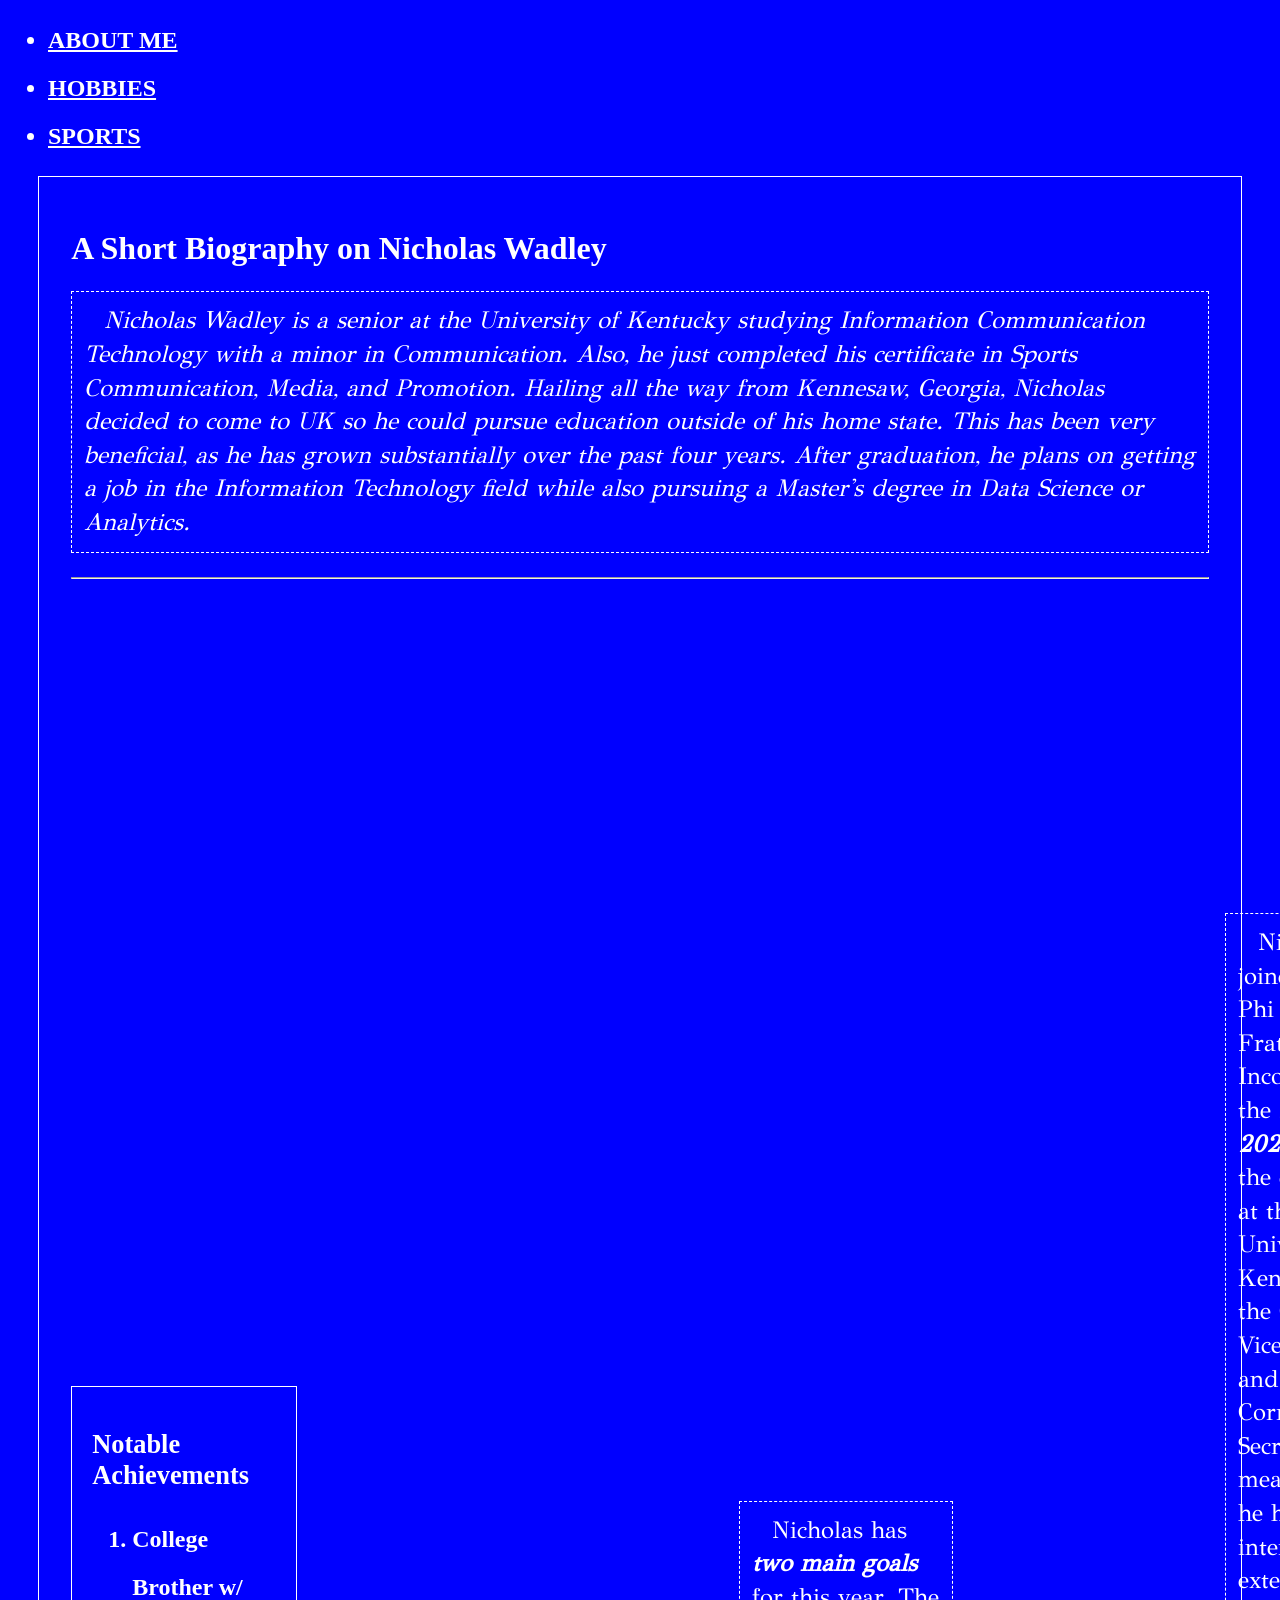
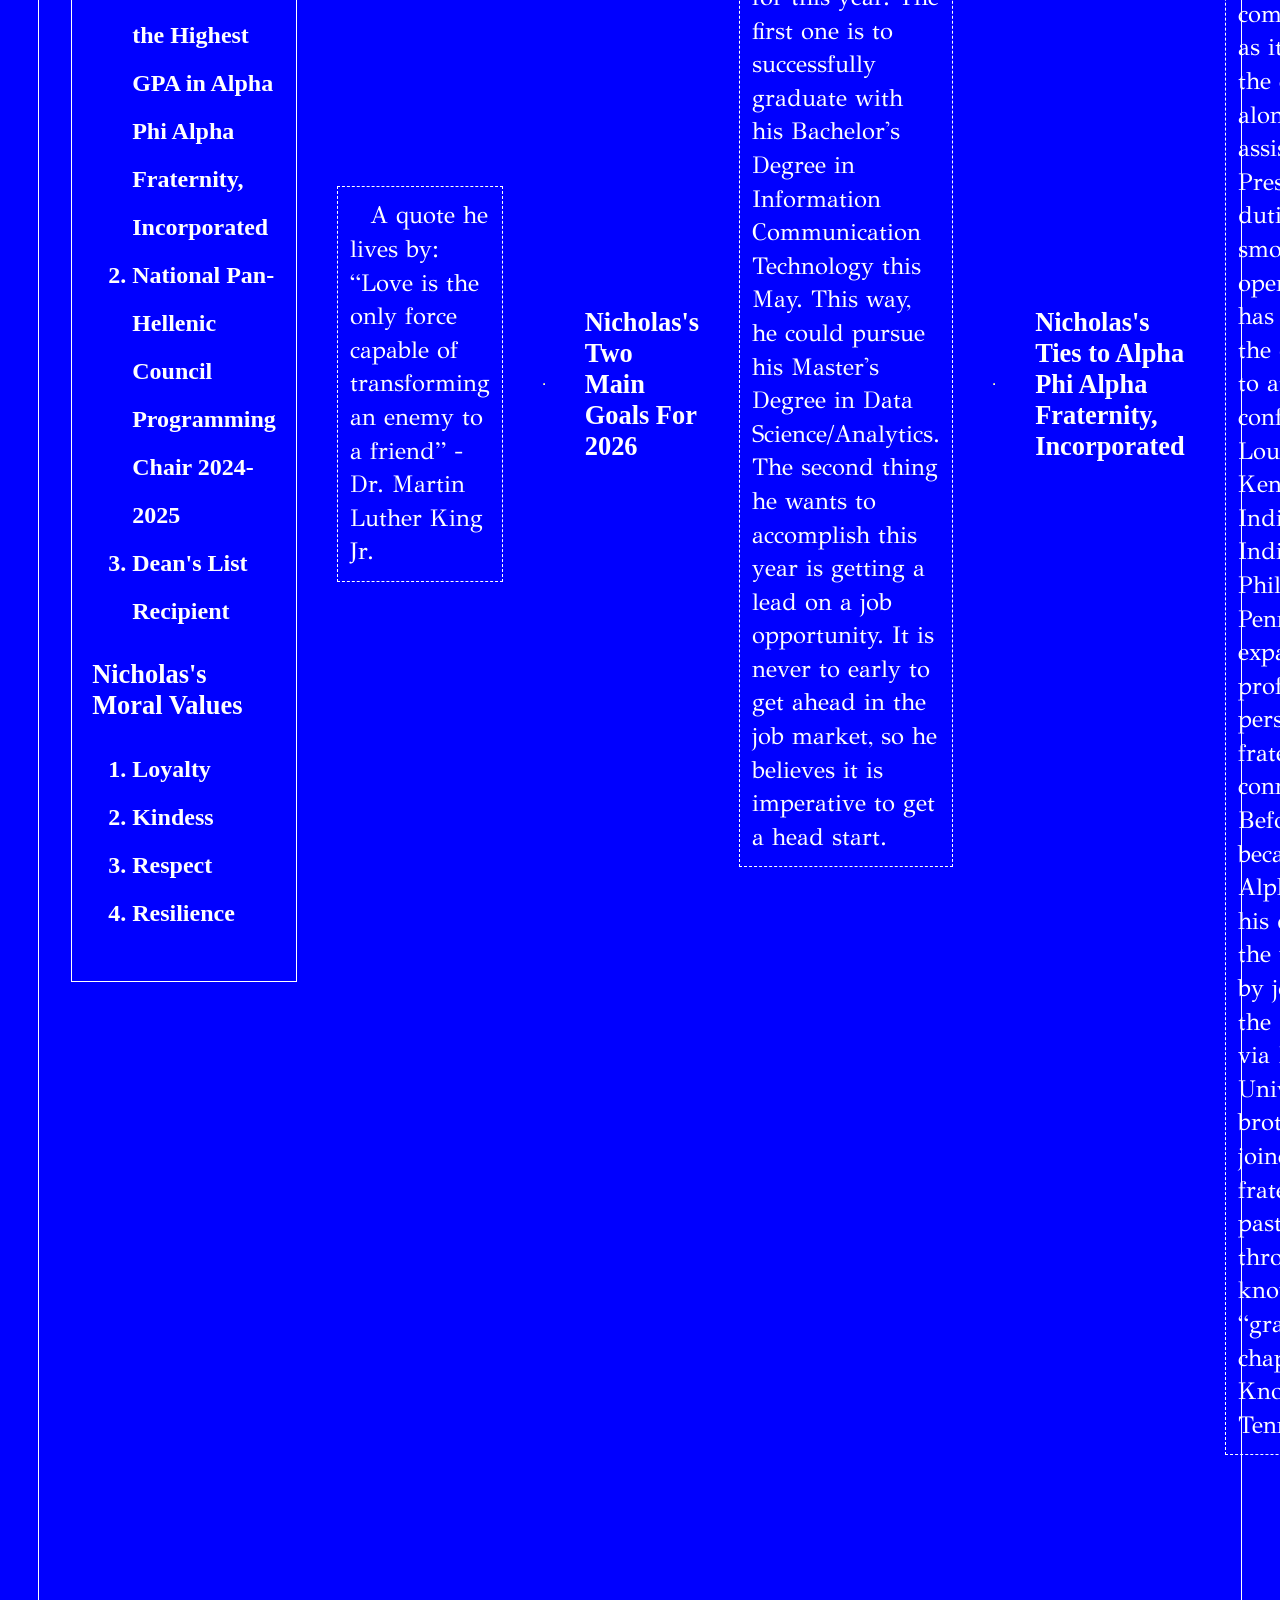
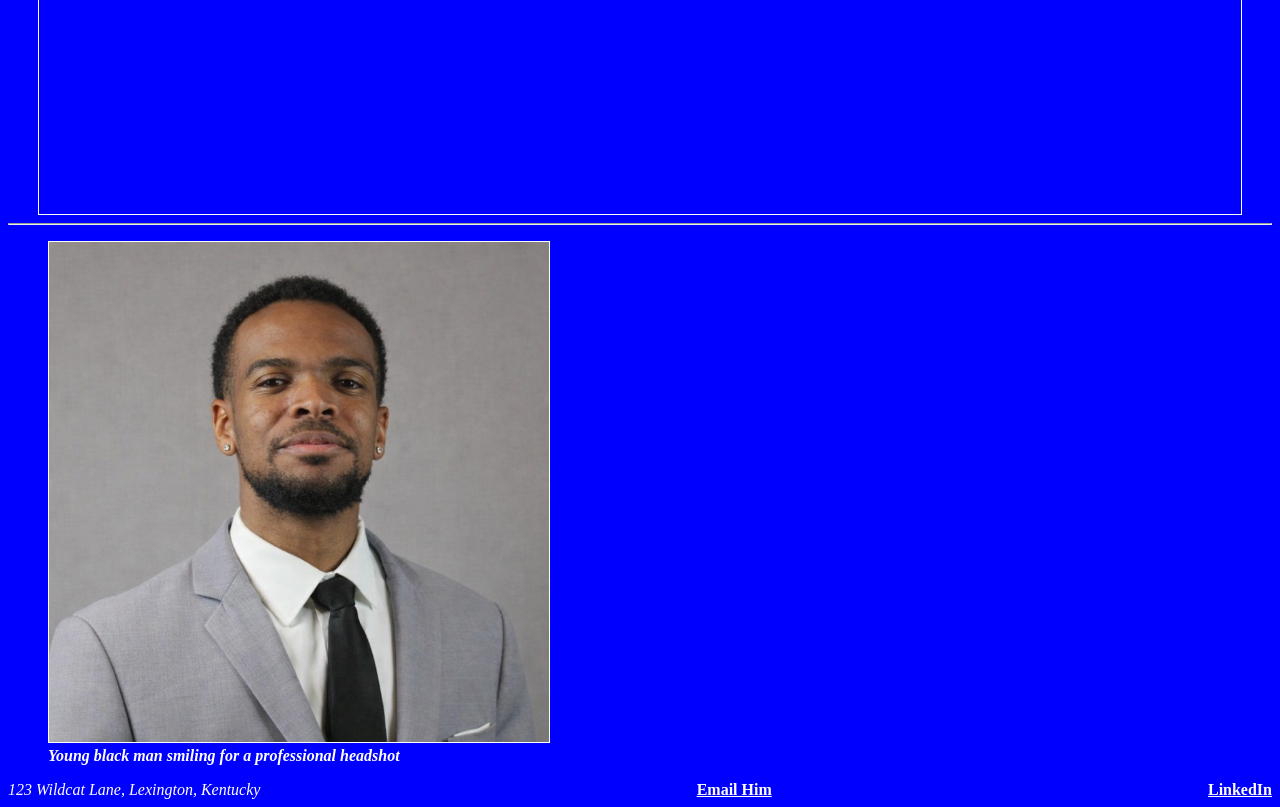
==== index.html @ 29cf465d "two column" ====
<!DOCTYPE html>
<html lang="en">
    <head>
       <title>About Nicholas Wadley</title>
    <meta charset="utf-8">
    <meta name="viewport" content="width=device-width, initial-scale=1.0">
    <meta name="author" content="Nicholas Wadley">
    <meta name="description" content="Character, Kennesaw, Alpha"> 
    <link rel="stylesheet" href="css/style.css">
    <link rel="preconnect" href="https://fonts.googleapis.com">
<link rel="preconnect" href="https://fonts.gstatic.com" crossorigin>
<link href="https://fonts.googleapis.com/css2?family=GFS+Didot&display=swap" rel="stylesheet">
    </head>
    <body>
         <nav>
            <ul>
                <li><a href="index.html">About Me</a></li>
                <li><a href="hobbies.html">Hobbies</a></li>
                <li><a href="sports.html">Sports</a></li>
            </ul>
        </nav>

        <main>
       <header>
        <h1>A Short Biography on Nicholas Wadley</h1>
       </header>
        <p class="italics">Nicholas Wadley is a senior at the University of Kentucky studying Information Communication Technology with a minor in Communication. Also, he just completed his certificate in Sports Communication, Media, and Promotion. Hailing all the way from Kennesaw, Georgia, Nicholas decided to come to UK so he could pursue education outside of his home state. This has been very beneficial, as he has grown substantially over the past four years. After graduation, he plans on getting a job in the Information Technology field while also pursuing a Master's degree in Data Science or Analytics.</p>
       
       
        <hr>

       <article class="two-column">
         <section>
        <header>
            <h2><b>Notable Achievements</b></h2>
        </header>
        <ol>
            <li>College Brother w/ the Highest GPA in Alpha Phi Alpha Fraternity, Incorporated</li>
            <li>National Pan-Hellenic Council Programming Chair 2024-2025</li>
            <li>Dean's List Recipient</li>
        </ol>

      

            <header>
                <h2>Nicholas's Moral Values</h2>
            </header>
            <ol>
                <li>Loyalty</li>
                <li>Kindess</li>
                <li>Respect</li>
                <li>Resilience</li>
            </ol>
        </section>

            
            <p>A quote he lives by: <q>Love is the only force capable of transforming an enemy to a friend</q> -Dr. Martin Luther King Jr.</p>

            <hr>

            <header>
                <h2>Nicholas's Two Main Goals For 2026</h2>
            </header>
            <p>Nicholas has <b><i>two main goals</i></b> for this year. The first one is to successfully graduate with his Bachelor's Degree in Information Communication Technology this May. This way, he could pursue his Master's Degree in Data Science/Analytics. The second thing he wants to accomplish this year is getting a lead on a job opportunity. It is never to early to get ahead in the job market, so he believes it is imperative to get a head start.</p>
            <hr>
            <header><h2>Nicholas's Ties to Alpha Phi Alpha Fraternity, Incorporated</h2></header>
            <p>Nicholas joined Alpha Phi Alpha Fraternity, Incorporated in the <b><i>Spring of 2024</i></b> by way of the chapter here at the University of Kentucky. He is the Current Vice President and Corresponding Secretary, meaning that he handles internal and external communications as it relates to the chapter, along with assisting in Presidential duties to ensure smooth operations. He has also gotten the opportunity to attend conferences in Louisville, Kentucky, Indianapolis, Indiana, and Philadelphia, Pennsylvania, expanding his professional, personal, and fraternal connections. Before Nicholas became an Alpha, however, his dad paved the way for him by joining in the <b><i>Fall of 1982</i></b> via Mercer University. His brother also joined the fraternity this past fall through what is known as a “graduate chapter” in Knoxville, Tennessee. </p>
            <hr>

            <header><h2>His Family Background</h2></header>
            <p>Nicholas is the son of Marquis and Tracey Wadley, both of which helped raise him in his hometown of Kennesaw. His father, Marquis is an employee for Delta and has previously served in the United States Military. His mother, Tracey, has served in a financial analyst role for various companies over the last three decades. Going beyond that, he is primarily grew up with his older sister <strong><i>Courtney</i></strong>, and older brother, <strong><i>Marquis II</i></strong>, though he is the second youngest of five siblings. Courtney is a Non-Profit Coordinator in the city of Atlanta, while Marquis II is a Delivery Consultant at Amazon Web Services. Nicholas aspires to be like his family members in that he wants to obtain his degree this May and hopes to start a successful career in the immediate future.</p>
        <hr>

            <header><h2>His Work as NPHC Programming Chair</h2></header>
            <p>For the entirety of 2025, Nicholas served as the <b><i>Programming Chair</i></b> for the National Pan-Hellenic Council (NPHC). For context, the NPHC is comprised of this historically black fraternities and sororities, slsp known collectively as the Divine 9. Alpha Phi Alpha Fraternity, Incorporated, is also included inn this group. Moving on, as the Programming Chair, Nicholas coordinated events for the entire council by booking via UK's Event Management Services and BBNvolved, working with external vendors, and providing excellent communication to the rest of the council. The most notable events he helped plan was the every-semester-event known as “NPHC Week”. This included spearheading activities like Council Meet & Greet and Game Night.</p>
        <hr>

        <header><h3>One Word To Describe Nicholas</h3></header>
        <p>Resilience</p>
       </article>
        </main>
       <hr>
        
       <figure class="column">
        <picture>
            <source srcset="media/small-headshot.PNG" media="(max-width: 480px)">
            <source srcset="media/large-headshot.PNG" media="(min-width: 481px)">
            <img src="media/large-headshot.PNG" alt="Young black man smiling in a gray suit against a gray background for a professional headshot that he will use for his LinkedIn profile."
            width="500"
            height="500">
        </picture>
        <figcaption><i><b>Young black man smiling for a professional headshot</b></i></figcaption>
       </figure>
        <footer>
       <address><i>123 Wildcat Lane, Lexington, Kentucky</i></address>
        <a href="mailto:nicholas.wadley@uky.edu"><b>Email Him</b></a>
         <a href="https://www.linkedin.com/in/nicholas-wadley/"><b>LinkedIn</b></a>
       </footer>
    </body>
</html>
---- css/style.css ----
html {
    background-color: blue; /* Tested out blue-gray gradient */
    color: white;
    font-family: 'Times New Roman', Times, serif;
    font-size: 100%;
}

h1 {
    color: rgb(255, 255, 255);
    font-size: 2em;

}

h2 {
    color: rgb(255, 255, 255);
    font-size: 1.65em;
}

h3{
    color: rgb(255, 255, 255);
    font-size: 1.25em;
}

p {
    color: rgb(255, 255, 255);
    font-family: 'GFS Didot', 'Bodoni MT', serif;
    font-size: 1.5em;
    border: 1px white;
    border-style: dashed;
    padding: 0.5em;
    line-height: 1.4;
    text-indent: 20px; /* This will indent the first line of each paragraph */
}


a {
    color: rgb(255, 255, 255);
    
}

ol { 
    color:rgb(255, 255, 255);
    font-size: 1.5em;
    font-weight: bold;
    line-height: 2;

    /* Had roman numeral experimental code here */
}

ul > li {
    color:rgb(255, 255, 255);
    font-size: 1.5em;
    line-height: 2;
    font-weight: bold;
}

.italics {
    font-style: italic;
}

/* deleted debug border */

main {
    border: 1px solid white;
    width: 90%;
    margin: auto;
    padding: 2em;
}

mark {
    background-color: rgb(255, 255, 255);
    color: blue;
    border: 1px solid blue;
    padding: 0em;
}

section {
    border: 1px solid white;
    border-style: groove;
    padding: 1.25em;
}

footer {
    display: flex;
    gap: 10px;
    flex-flow: row wrap;
    justify-content: space-between;
}

nav {
    text-transform: uppercase;
}

.large, .small {
    border: 20px solid white;
    font-size: 2em;
}

.large {
    width: 400px
}

.small {
    box-sizing: border-box;
    padding: 15px;
    width: 100%;
}

img {
    border: 1px solid white;
    width: 500px;
    height: 500px;
}

.two-column {
    display: flex;
    gap: 40px;
    align-items: center;
}

.column {
    flex: 1;
    min-width: 220px;
}
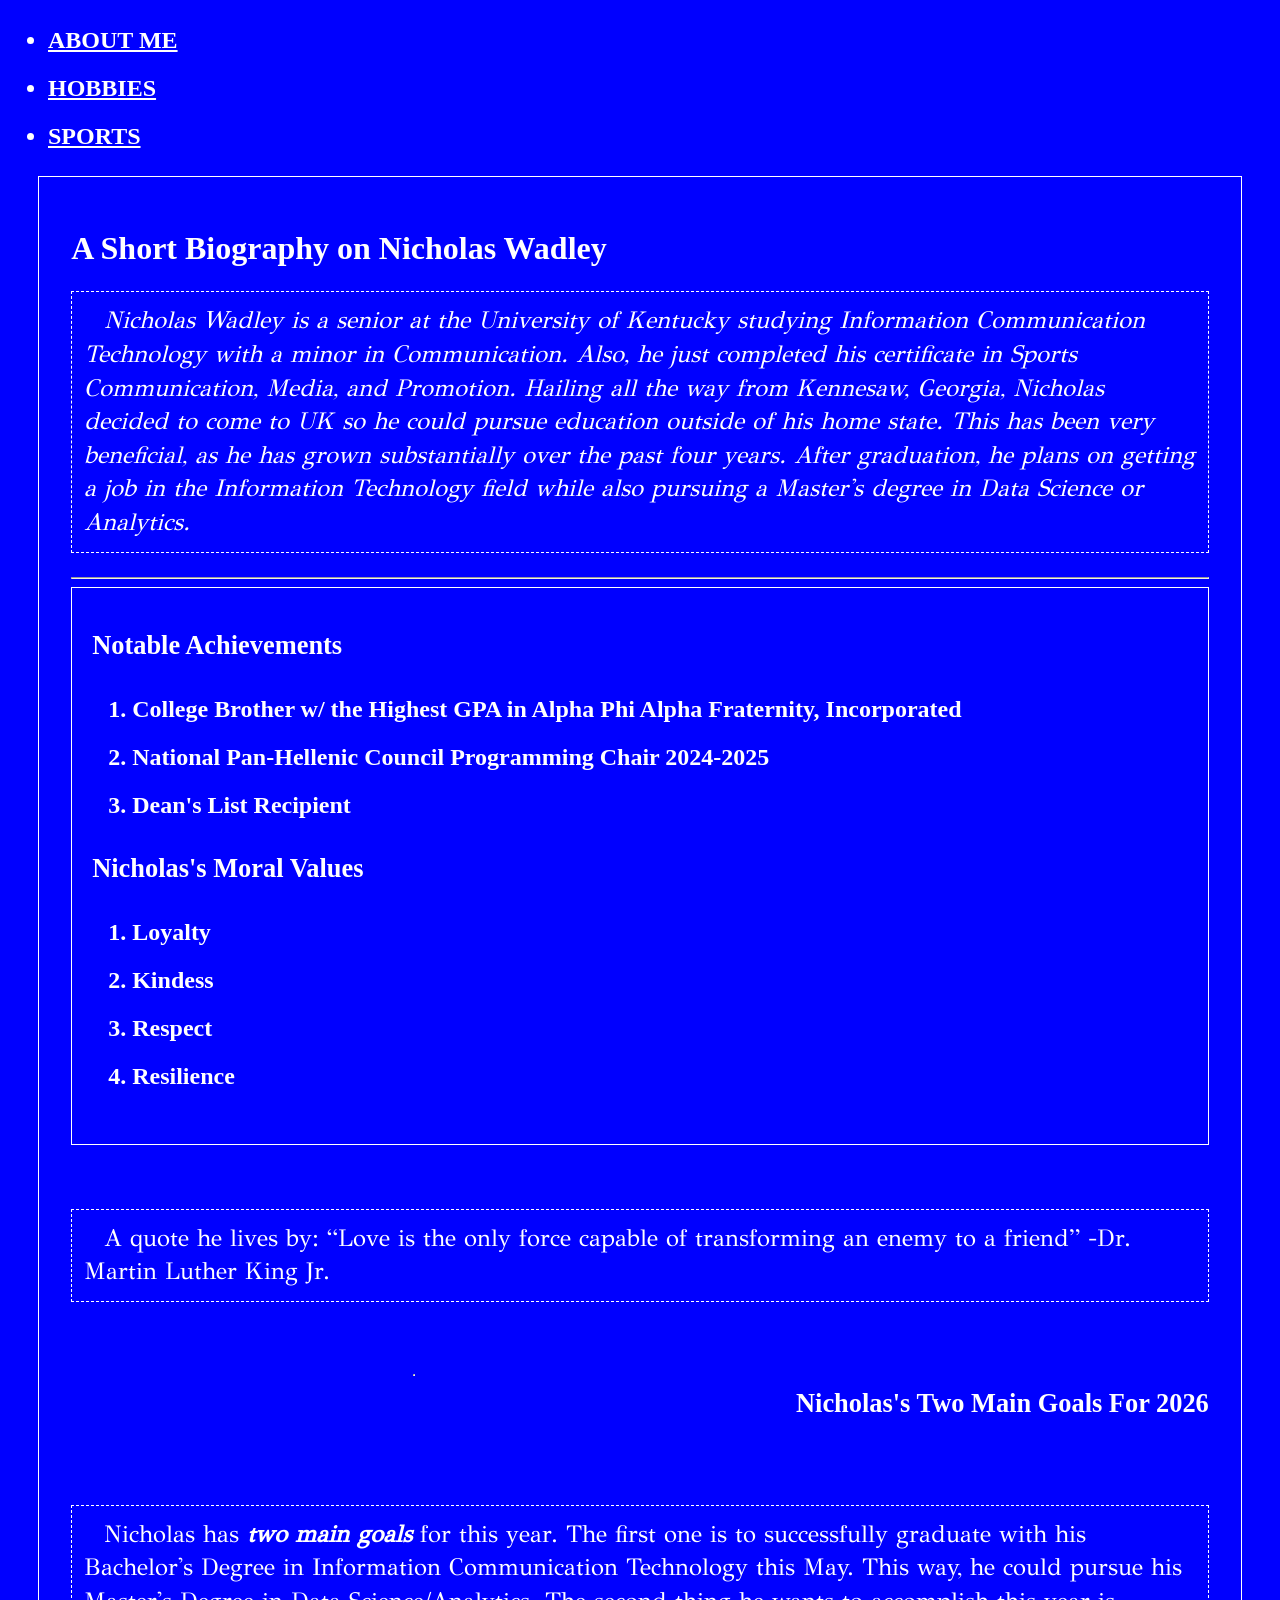
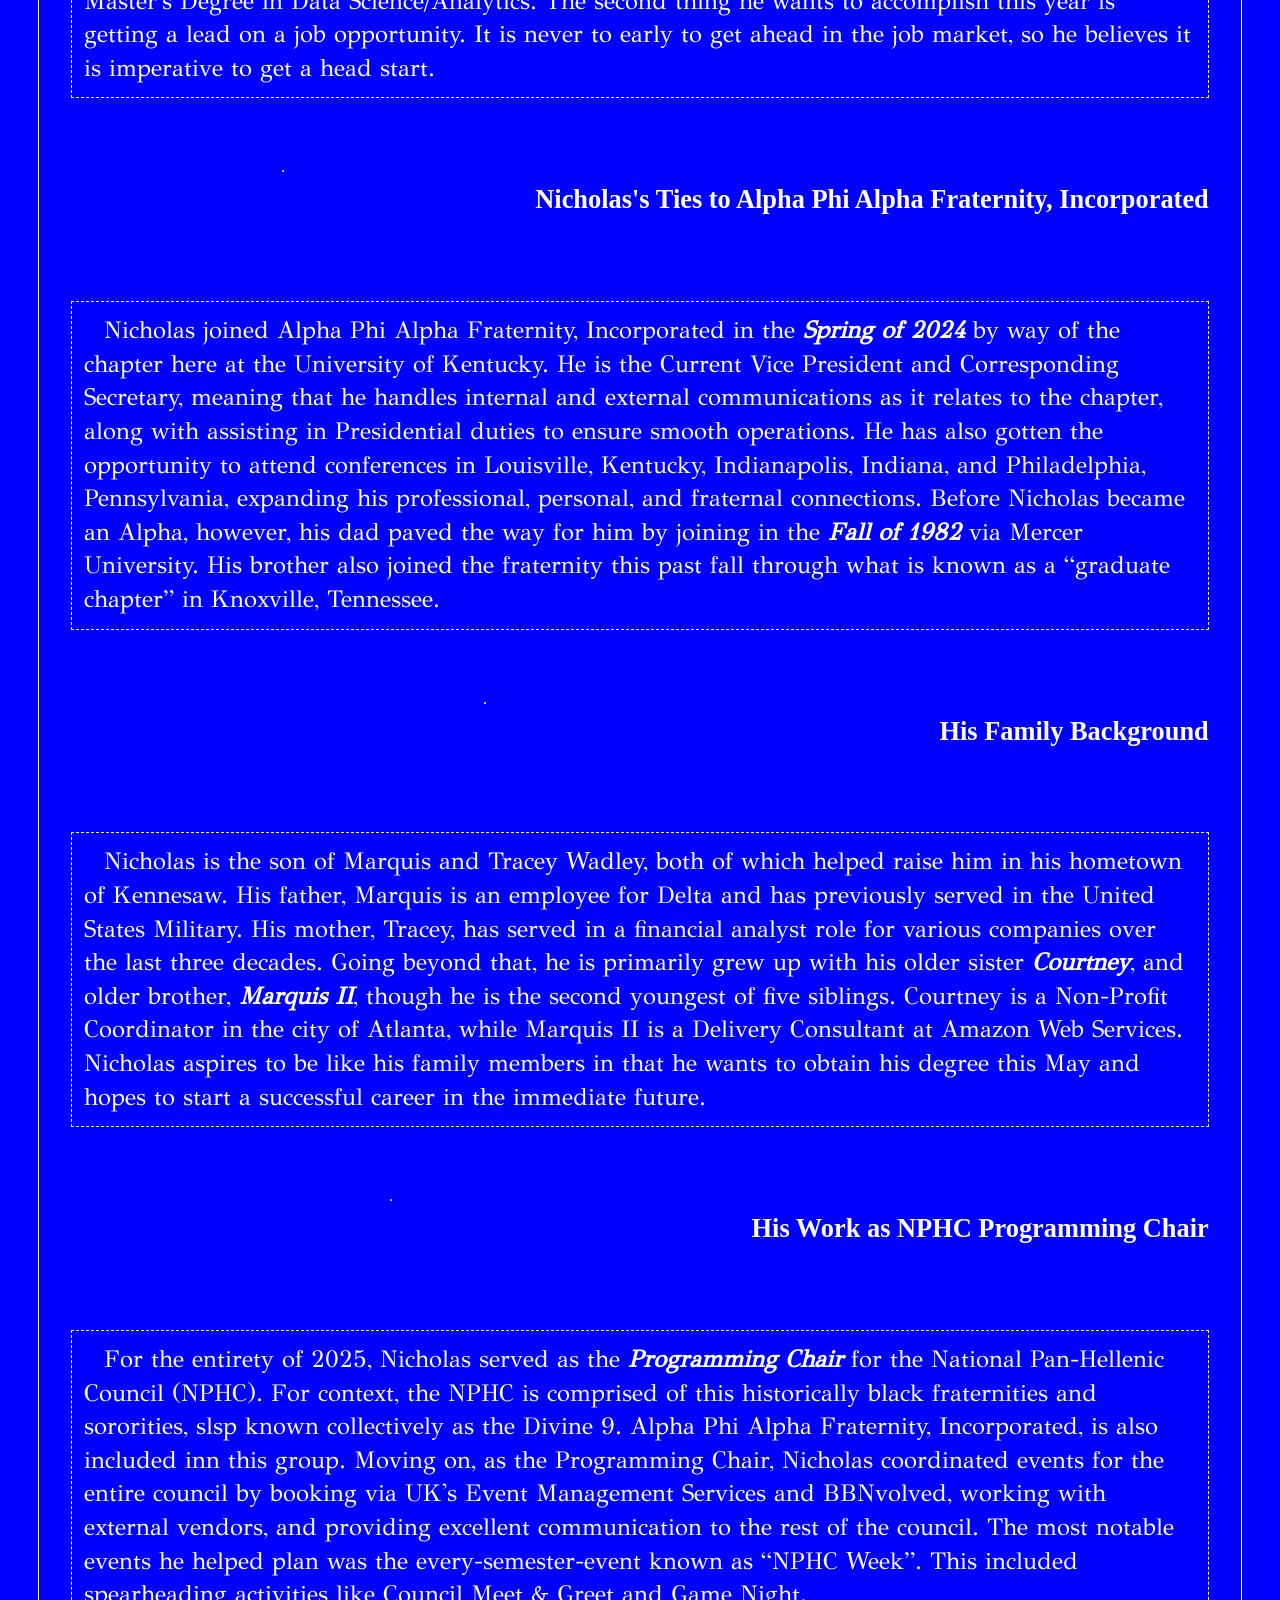
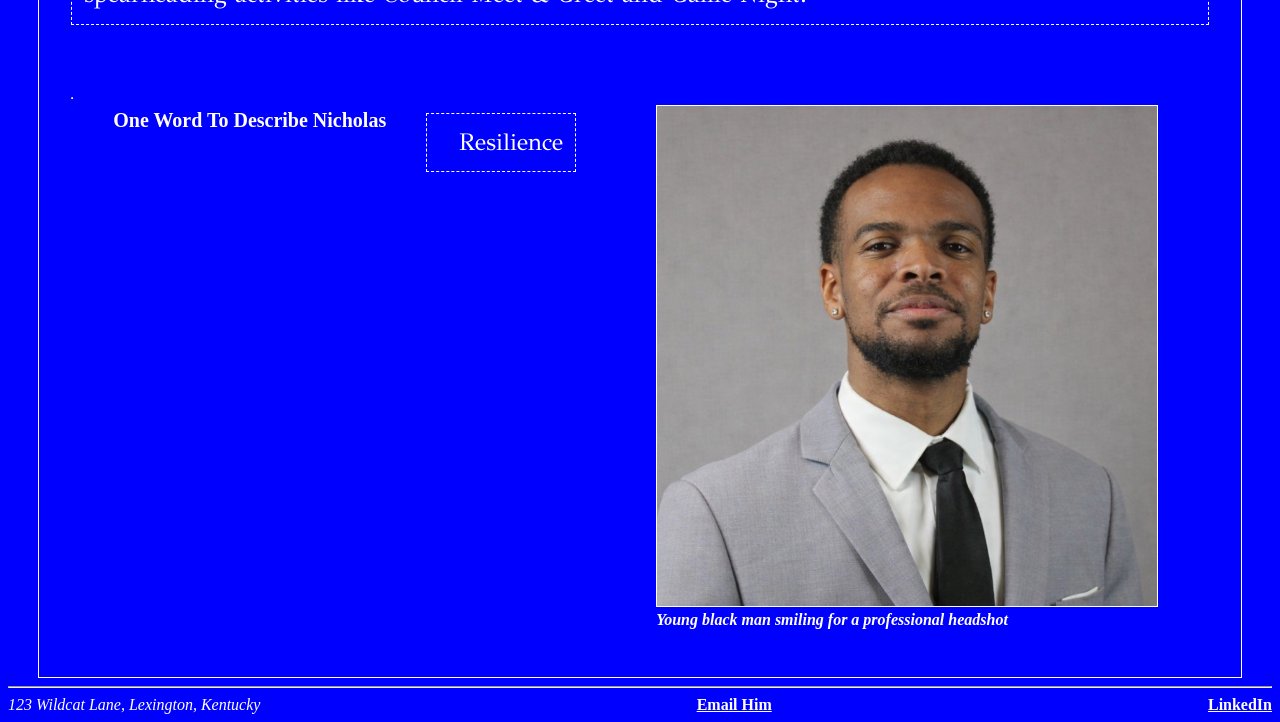
==== commit c4b26755: "move" ====
--- a/index.html
+++ b/index.html
@@ -30,7 +30,7 @@
         <hr>
 
        <article class="two-column">
-         <section>
+         <section class="column">
         <header>
             <h2><b>Notable Achievements</b></h2>
         </header>
@@ -77,11 +77,8 @@
 
         <header><h3>One Word To Describe Nicholas</h3></header>
         <p>Resilience</p>
-       </article>
-        </main>
-       <hr>
-        
-       <figure class="column">
+
+        <figure class="column">
         <picture>
             <source srcset="media/small-headshot.PNG" media="(max-width: 480px)">
             <source srcset="media/large-headshot.PNG" media="(min-width: 481px)">
@@ -91,6 +88,10 @@
         </picture>
         <figcaption><i><b>Young black man smiling for a professional headshot</b></i></figcaption>
        </figure>
+       </article>
+        </main>
+       <hr>
+        
         <footer>
        <address><i>123 Wildcat Lane, Lexington, Kentucky</i></address>
         <a href="mailto:nicholas.wadley@uky.edu"><b>Email Him</b></a>
--- a/css/style.css
+++ b/css/style.css
@@ -114,11 +114,13 @@
 
 .two-column {
     display: flex;
+    flex-wrap: wrap;
     gap: 40px;
-    align-items: center;
+    align-items: flex-start;
 }
 
 .column {
     flex: 1;
     min-width: 220px;
-}+}
+
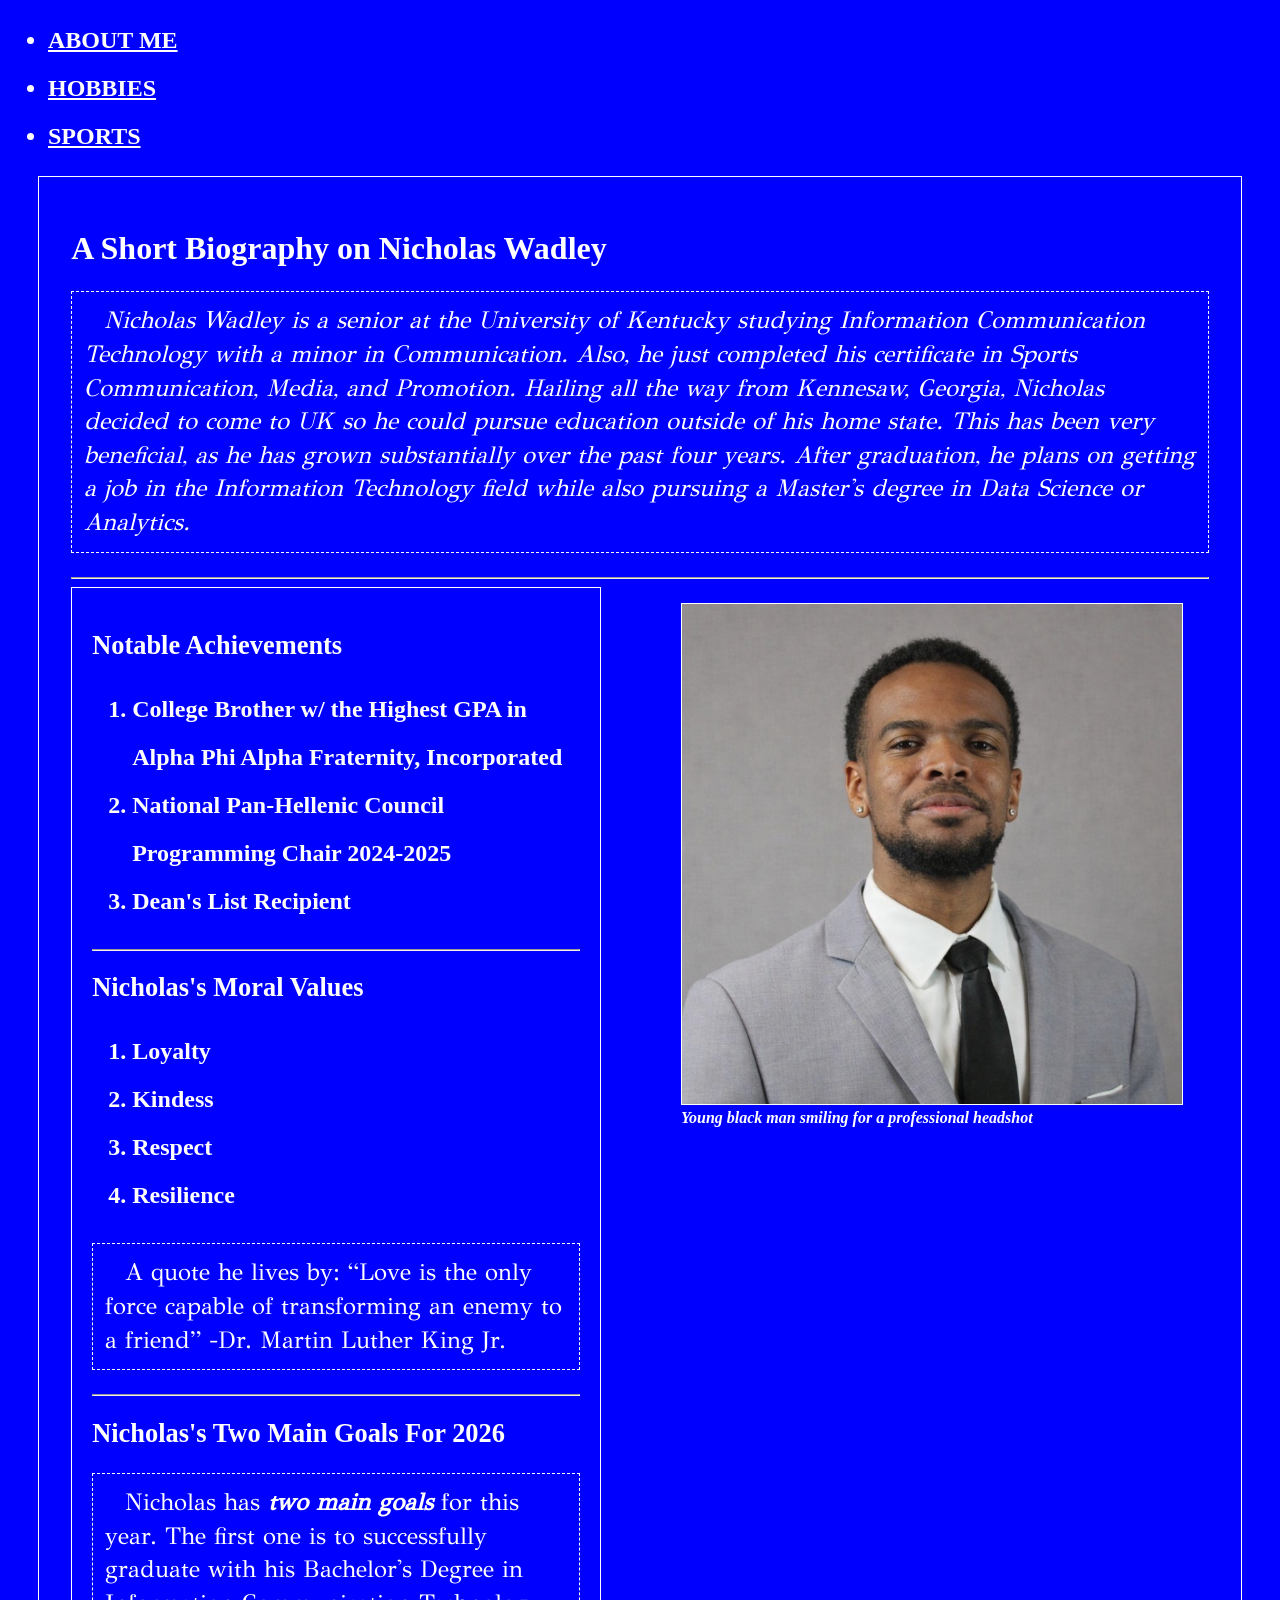
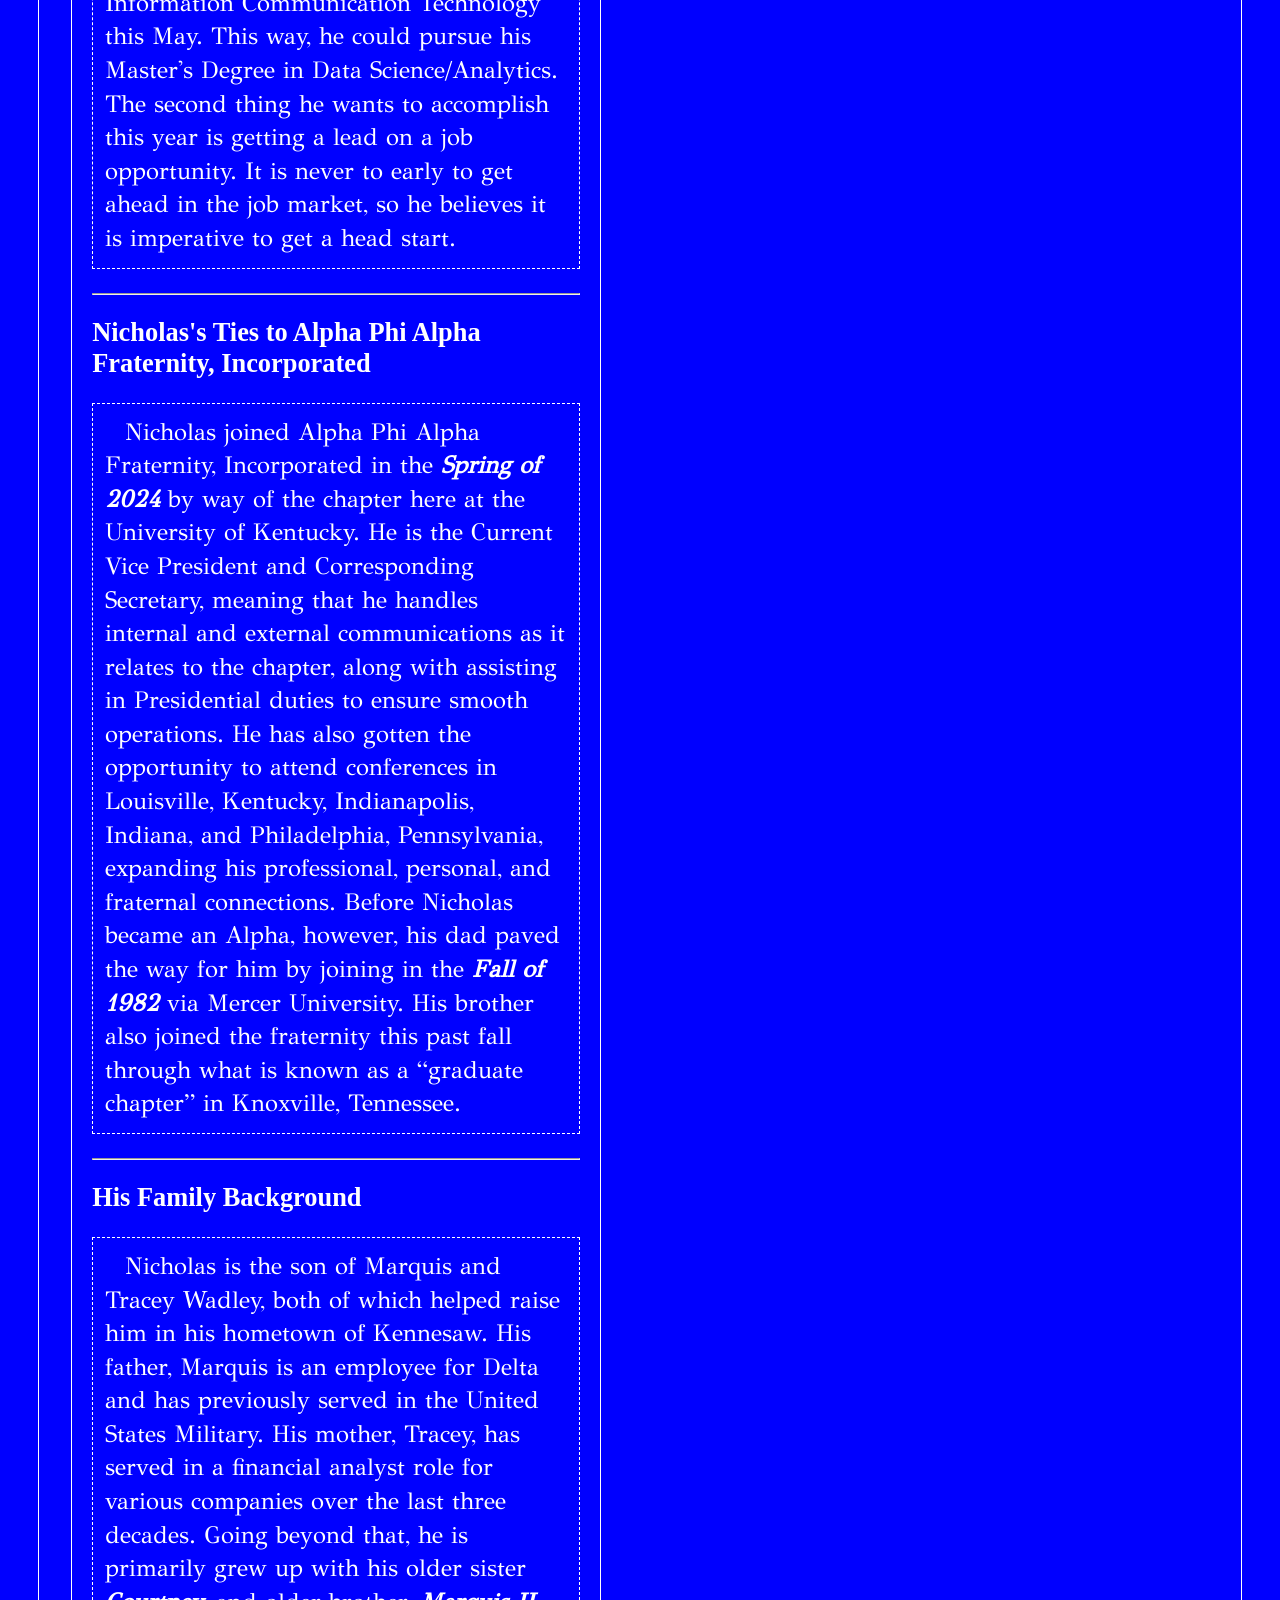
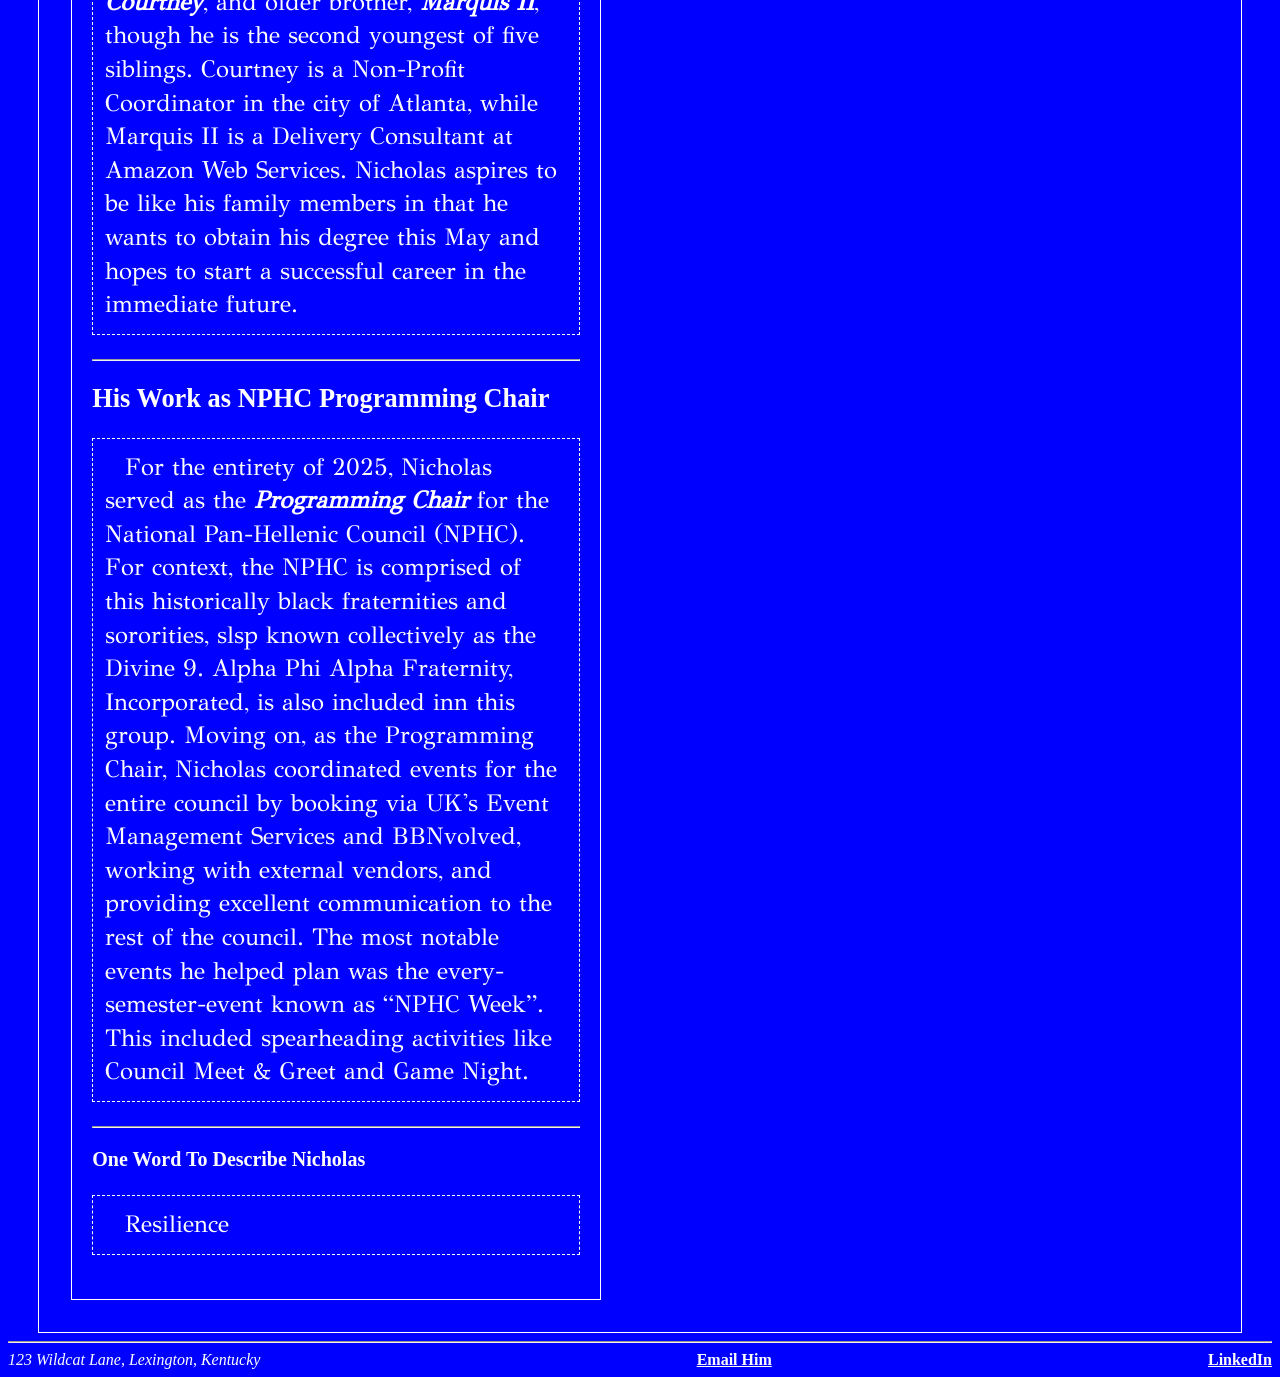
==== commit ed2f2f2c: "column" ====
--- a/index.html
+++ b/index.html
@@ -40,7 +40,7 @@
             <li>Dean's List Recipient</li>
         </ol>
 
-      
+        <hr>
 
             <header>
                 <h2>Nicholas's Moral Values</h2>
@@ -51,7 +51,7 @@
                 <li>Respect</li>
                 <li>Resilience</li>
             </ol>
-        </section>
+        
 
             
             <p>A quote he lives by: <q>Love is the only force capable of transforming an enemy to a friend</q> -Dr. Martin Luther King Jr.</p>
@@ -77,7 +77,7 @@
 
         <header><h3>One Word To Describe Nicholas</h3></header>
         <p>Resilience</p>
-
+         </section>
         <figure class="column">
         <picture>
             <source srcset="media/small-headshot.PNG" media="(max-width: 480px)">
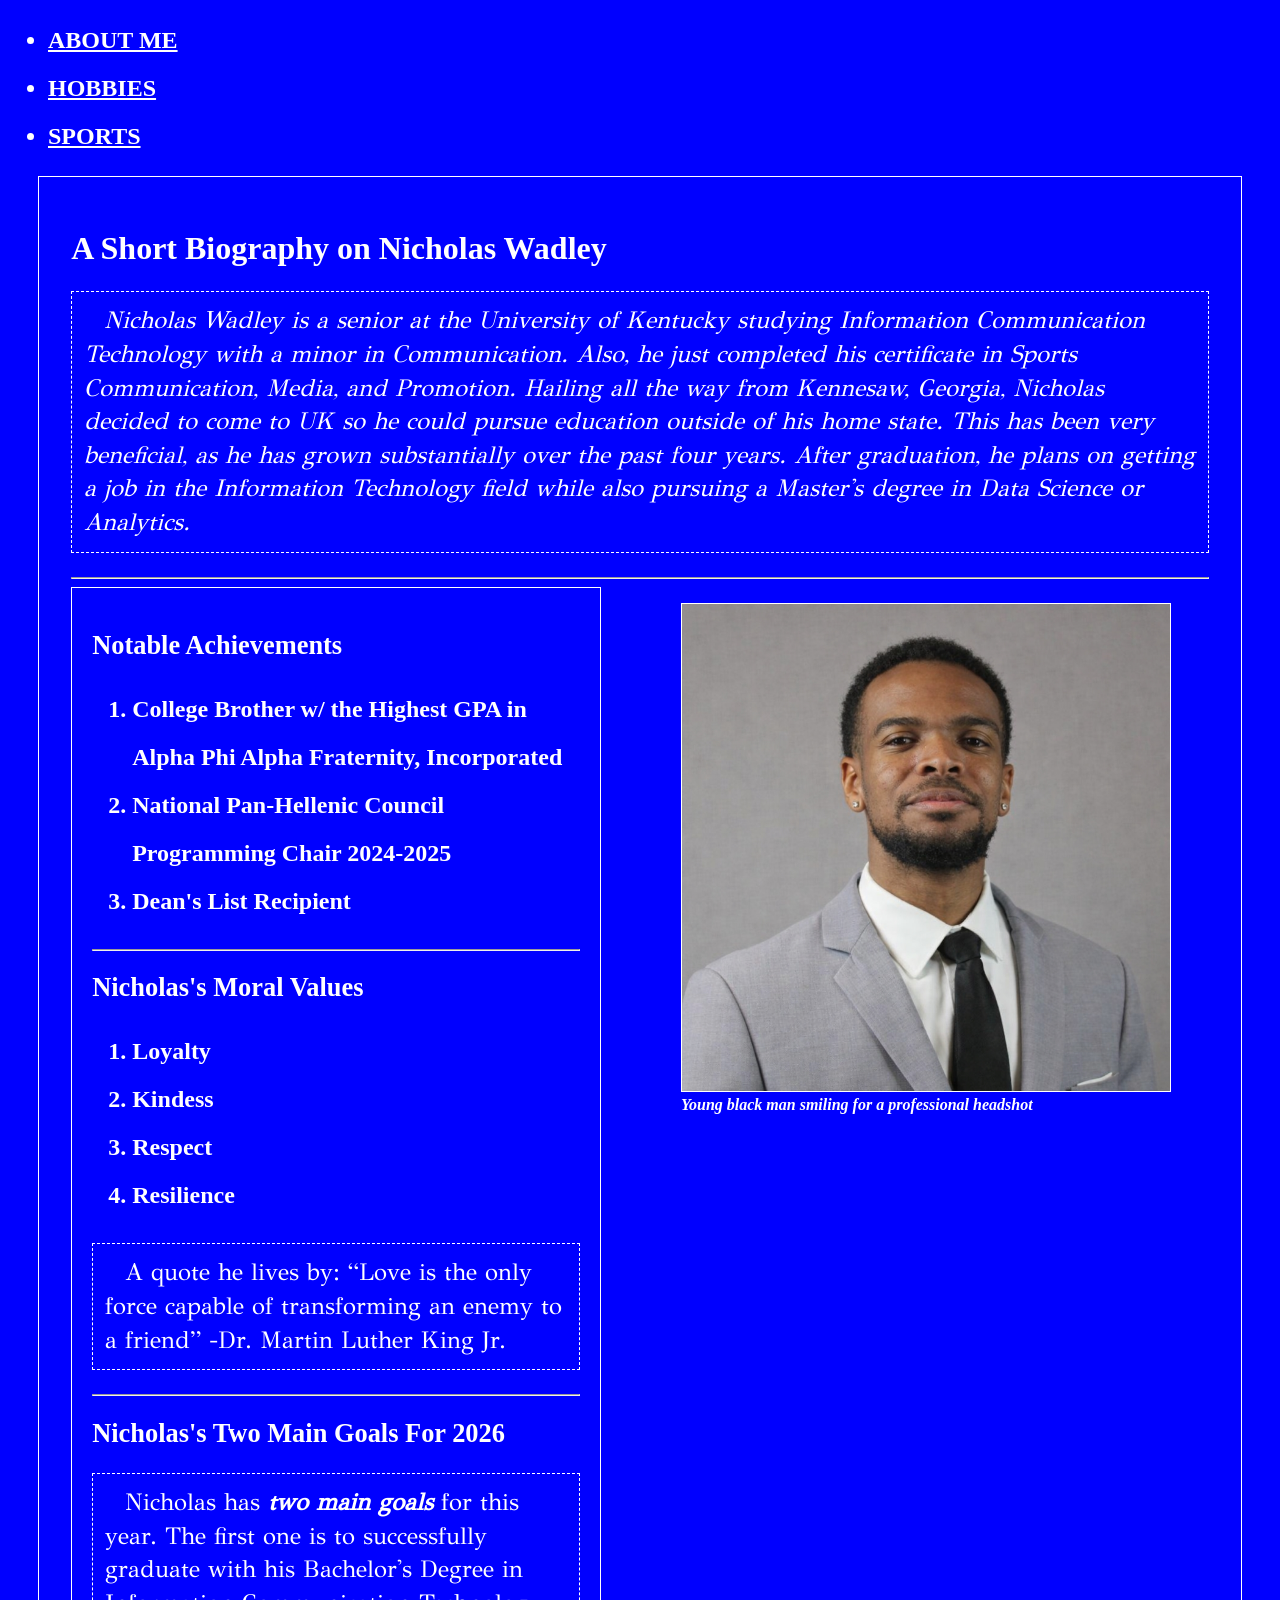
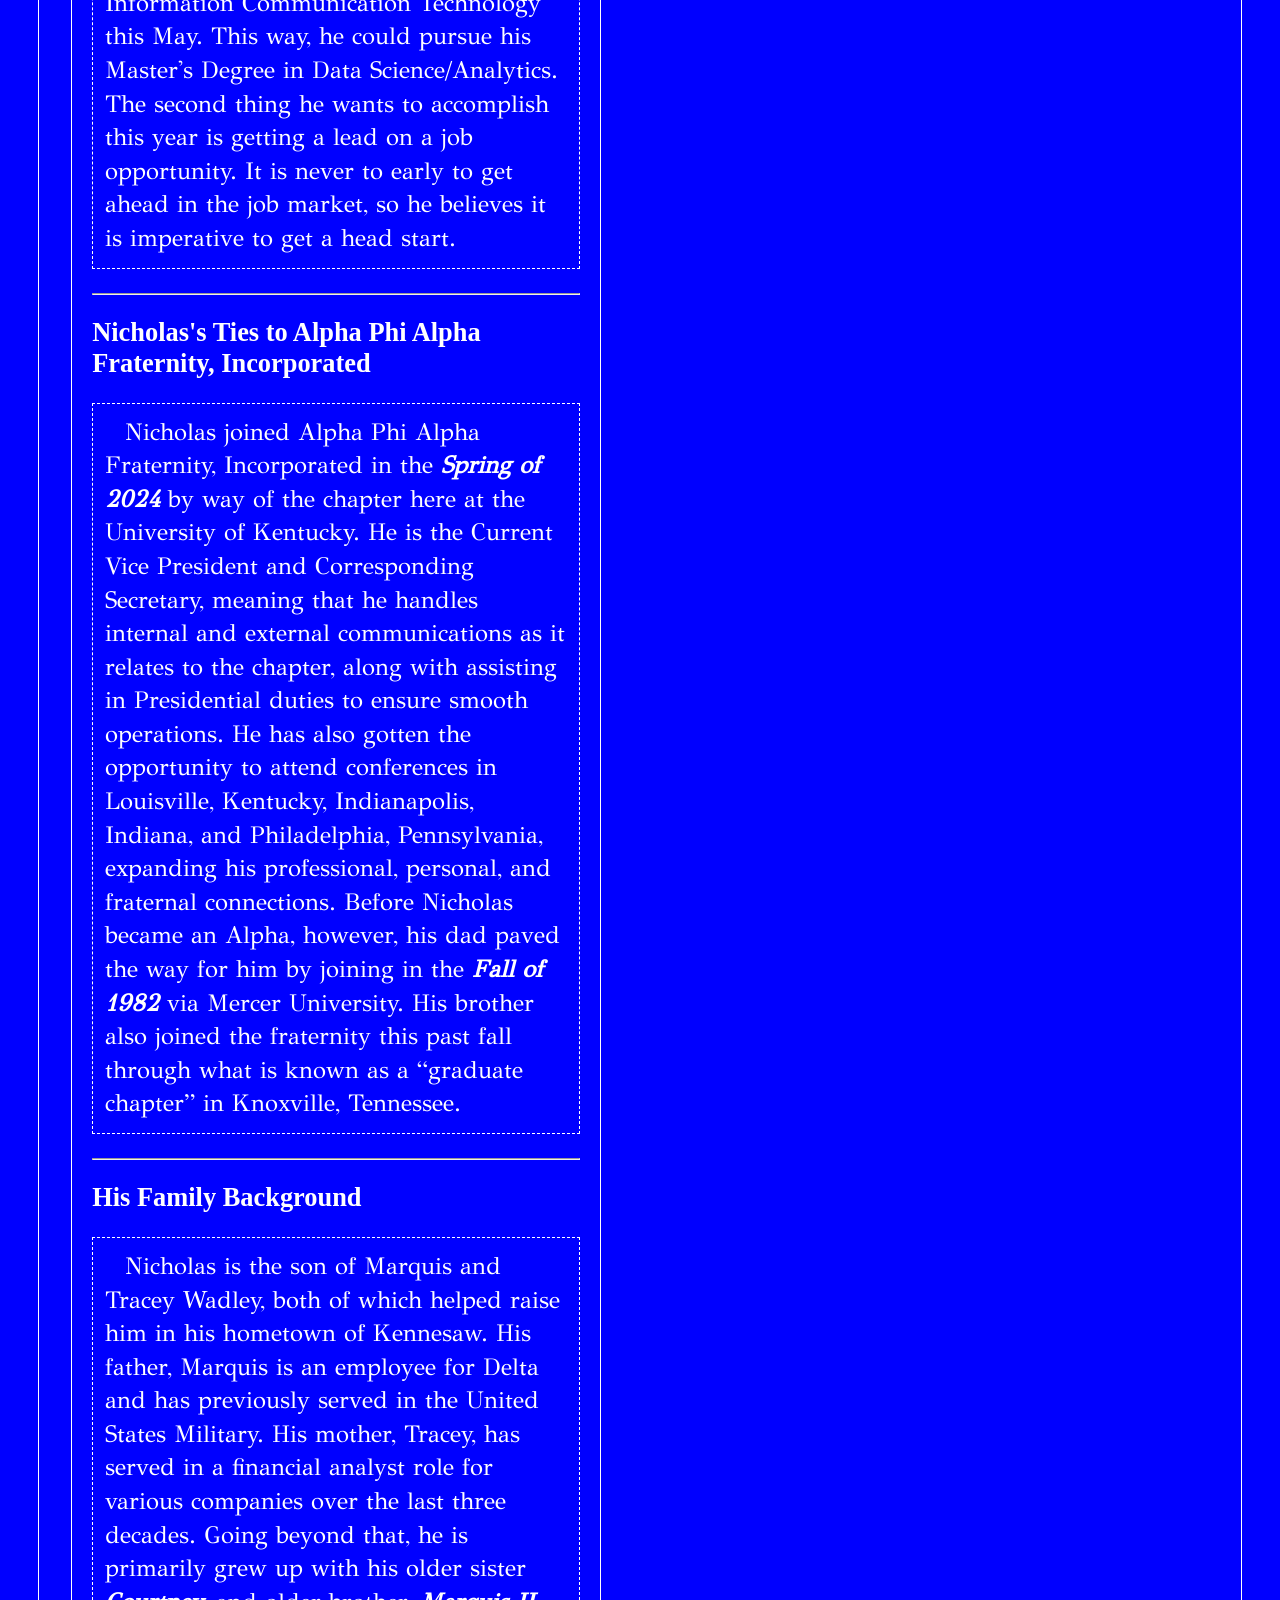
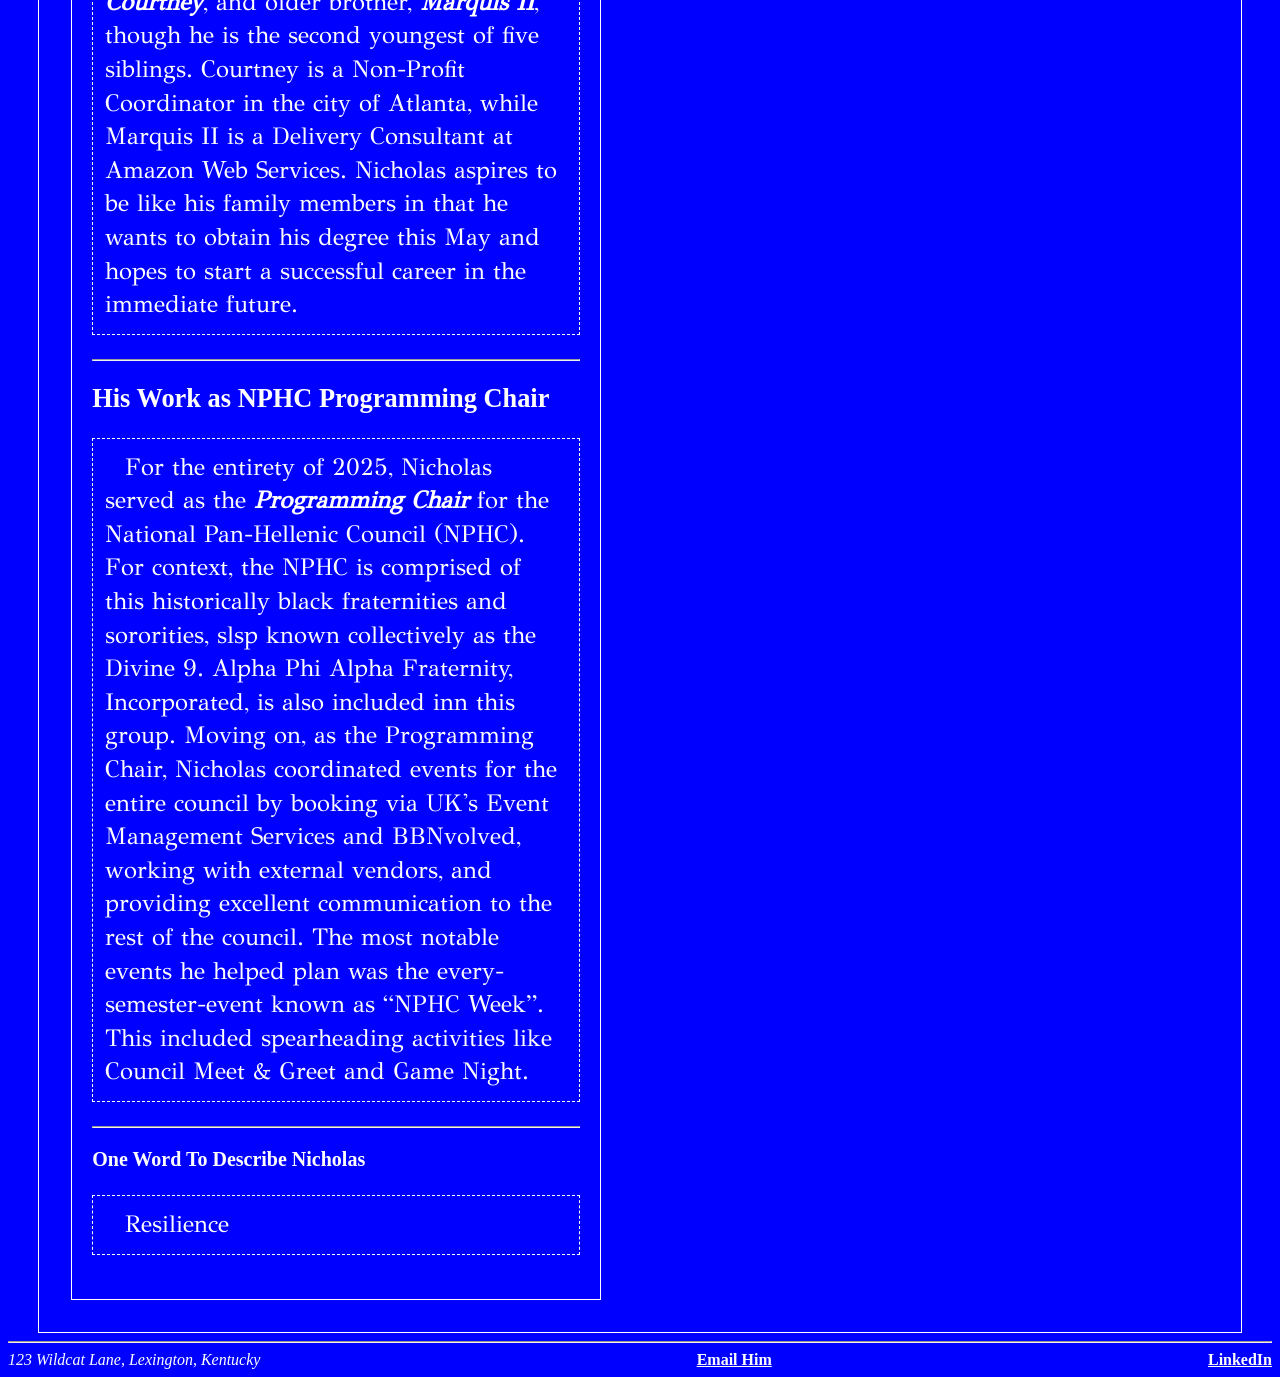
==== commit a9fae66a: "JSON/Schema" ====
--- a/index.html
+++ b/index.html
@@ -10,6 +10,59 @@
     <link rel="preconnect" href="https://fonts.googleapis.com">
 <link rel="preconnect" href="https://fonts.gstatic.com" crossorigin>
 <link href="https://fonts.googleapis.com/css2?family=GFS+Didot&display=swap" rel="stylesheet">
+<script type="application/ld+json">
+{
+
+"name": "Nicholas Wadley",
+
+"title": "Student",
+
+"studiesAt": {
+
+"name": "University of Kentucky",
+
+"major": "Information Communication Technology",
+
+"minor": "Communication",
+
+"certificate": "Sports Media, Communication, and Promotion"
+
+},
+
+"achievements": [
+
+"Alpha Phi Alpha College Brother with the Highest GPA",
+
+"NPHC Programming Chair",
+
+"Dean's List Recipient"
+
+],
+
+"morals": [
+
+"Loyalty",
+
+"Kindness",
+
+"Respect",
+
+"Resilience"
+
+],
+
+"fraternity": "Alpha Phi Alpha",
+
+"family": [
+
+"Tracey",
+
+"Courtney"
+
+]
+
+}
+</script>
     </head>
     <body>
          <nav>
--- a/css/style.css
+++ b/css/style.css
@@ -124,3 +124,8 @@
     min-width: 220px;
 }
 
+.column img {
+    width: 100%;
+    height: 100%;
+    object-fit: contain;
+}
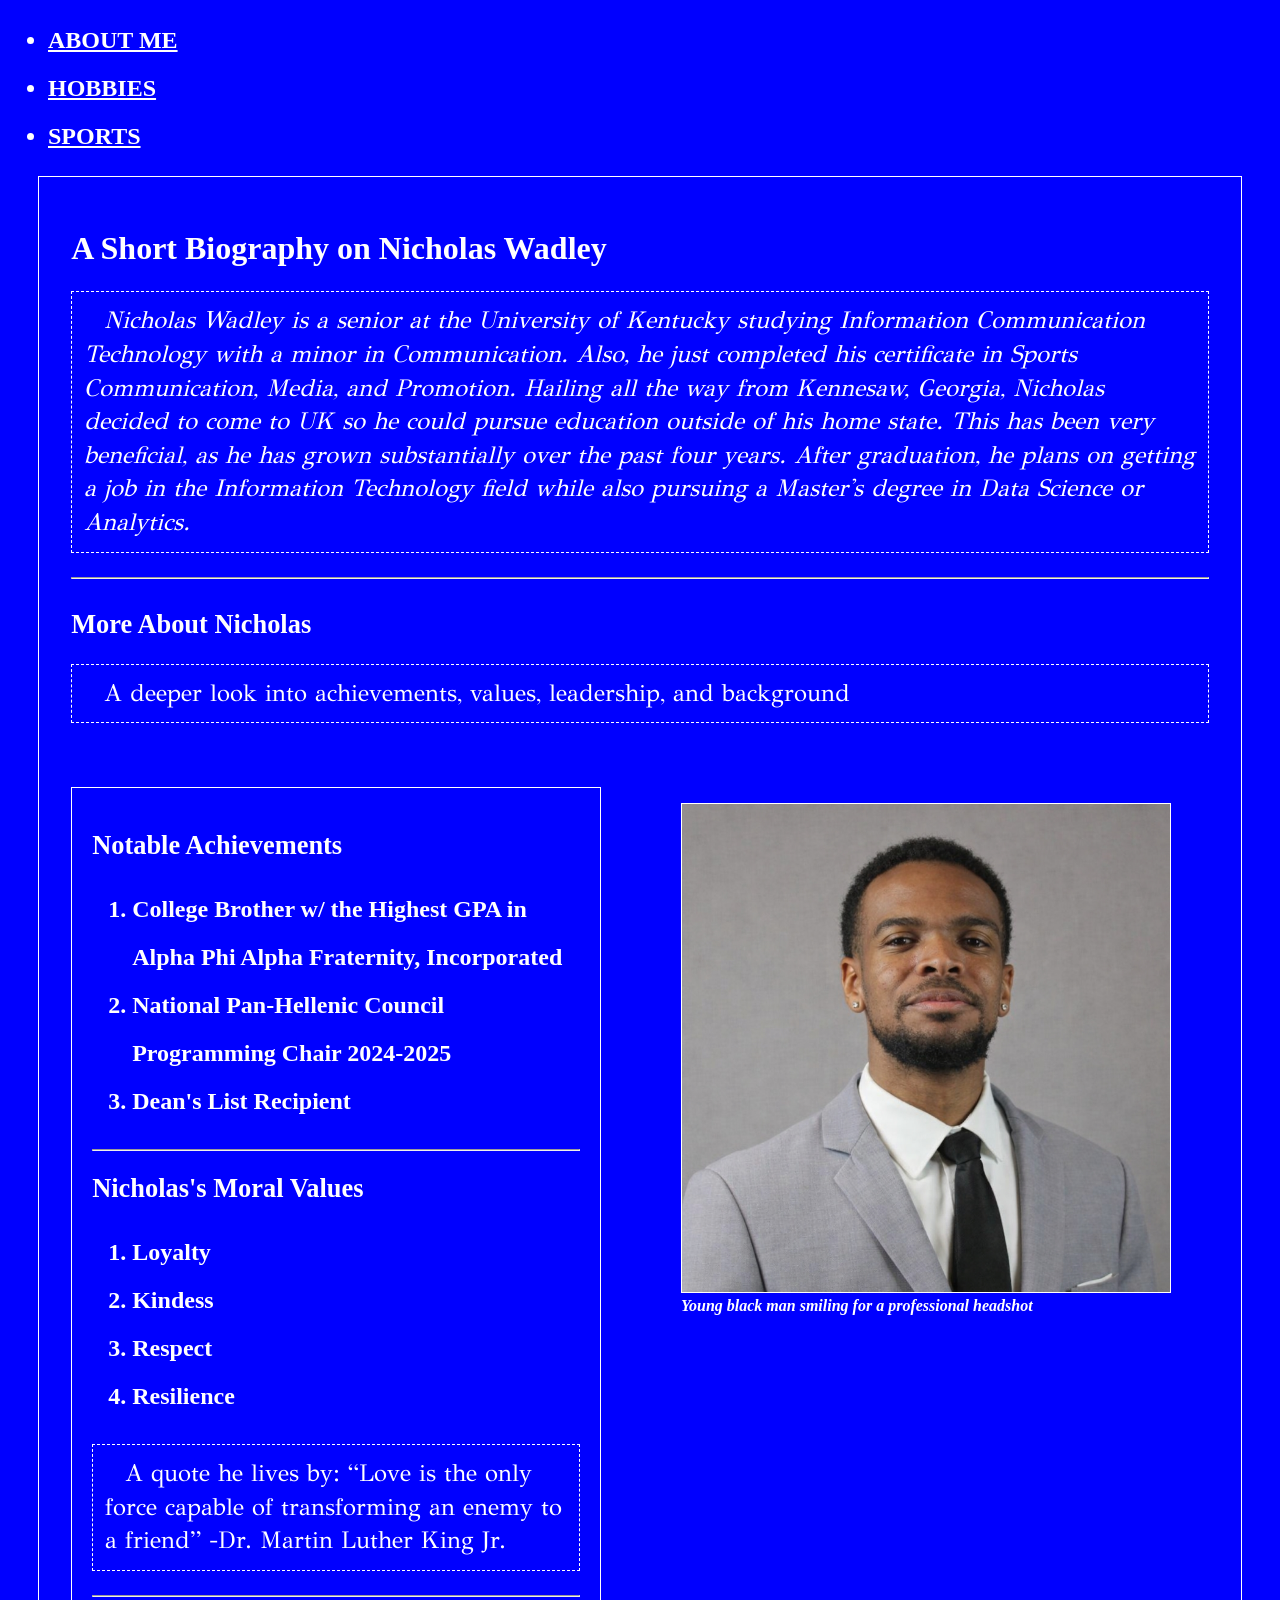
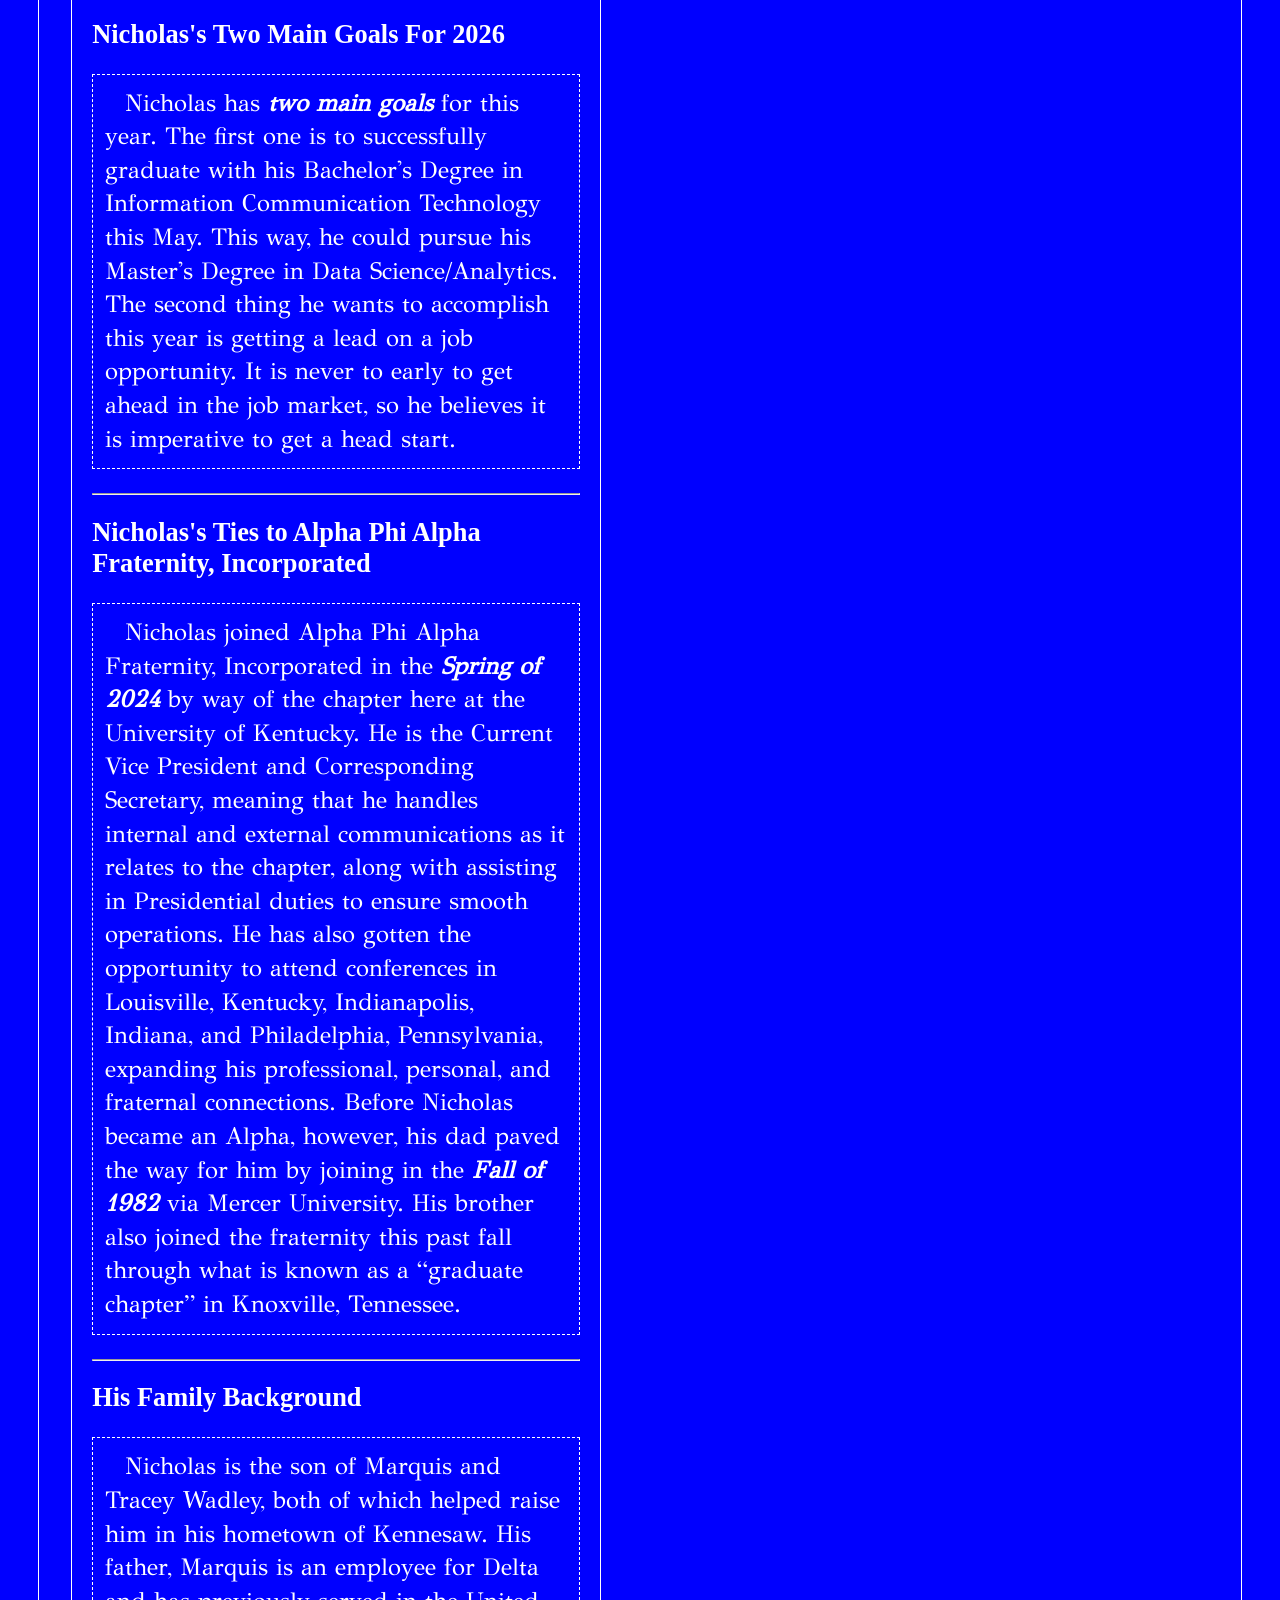
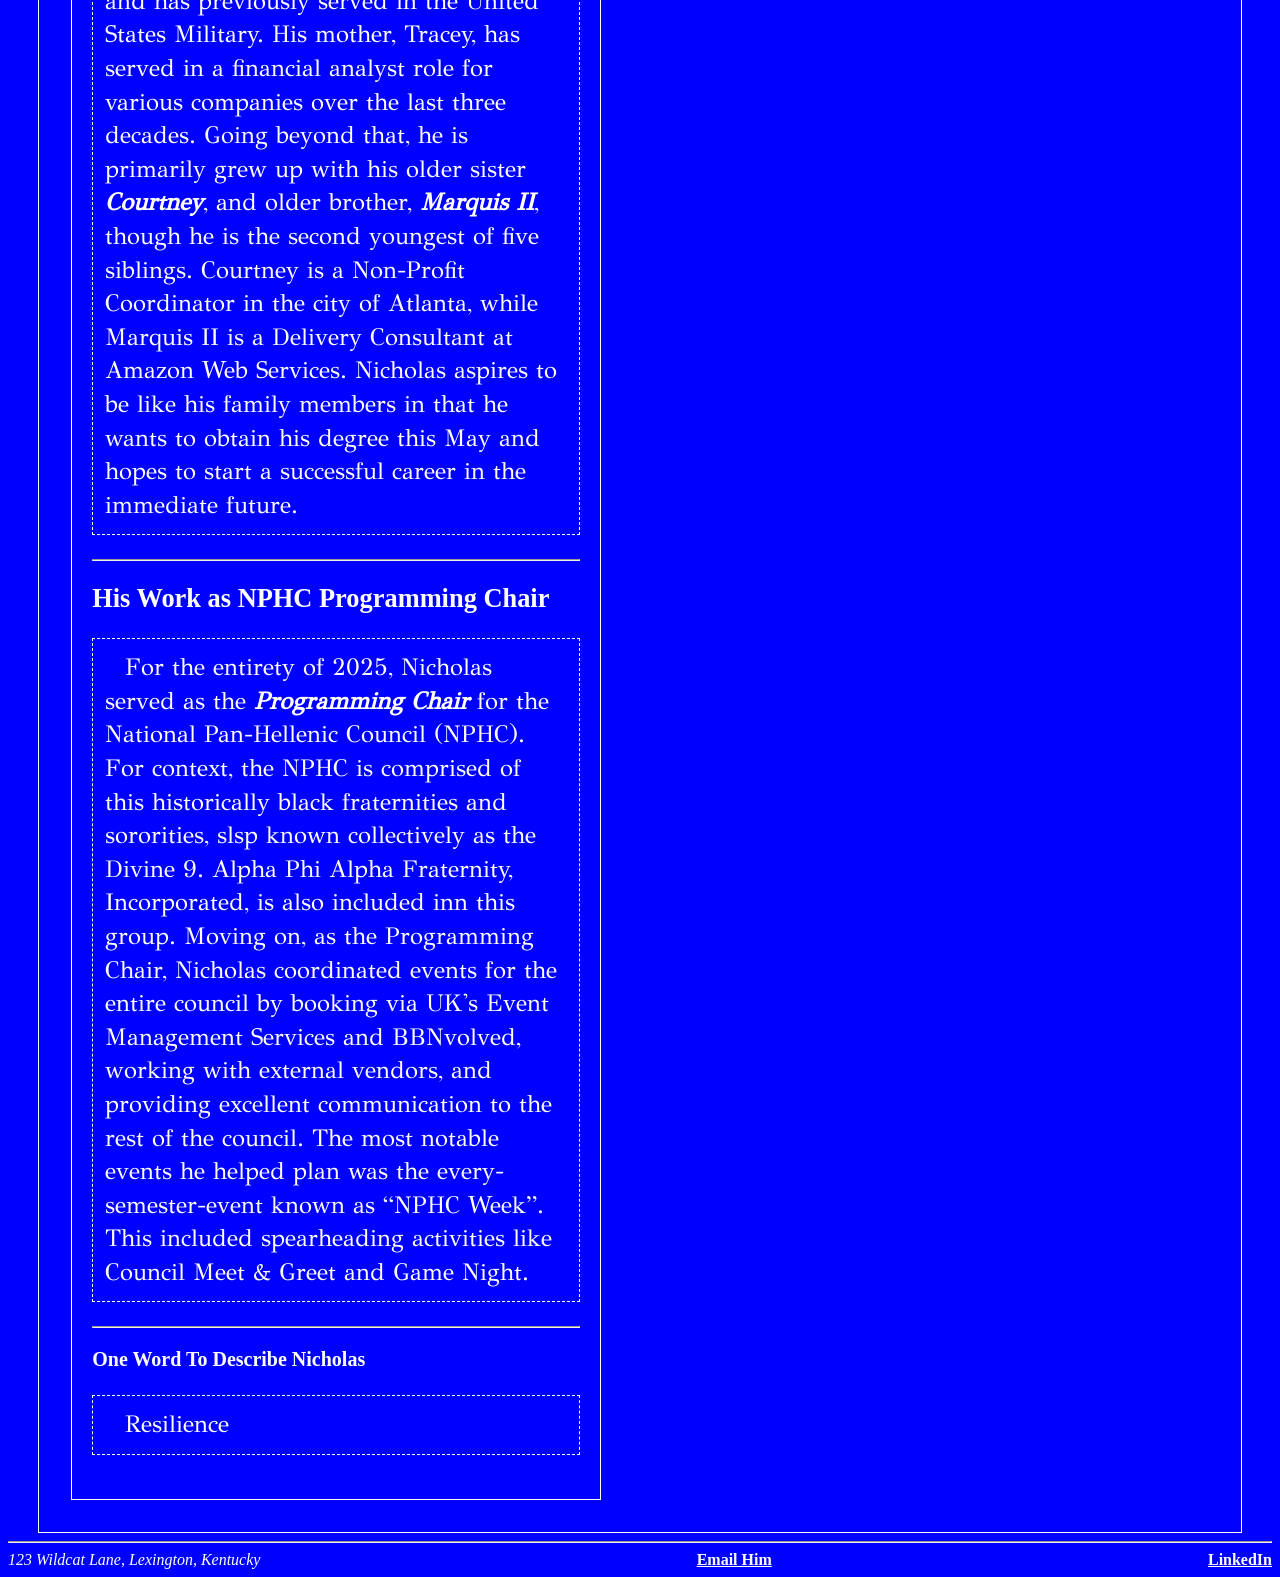
==== commit 6e534f59: "final changes" ====
--- a/index.html
+++ b/index.html
@@ -83,6 +83,10 @@
         <hr>
 
        <article class="two-column">
+         <header class="article-header">
+        <h2>More About Nicholas</h2>
+        <p>A deeper look into achievements, values, leadership, and background</p>
+        </header>
          <section class="column">
         <header>
             <h2><b>Notable Achievements</b></h2>
--- a/css/style.css
+++ b/css/style.css
@@ -128,4 +128,8 @@
     width: 100%;
     height: 100%;
     object-fit: contain;
+}
+
+.article-header {
+    width: 100%;
 }
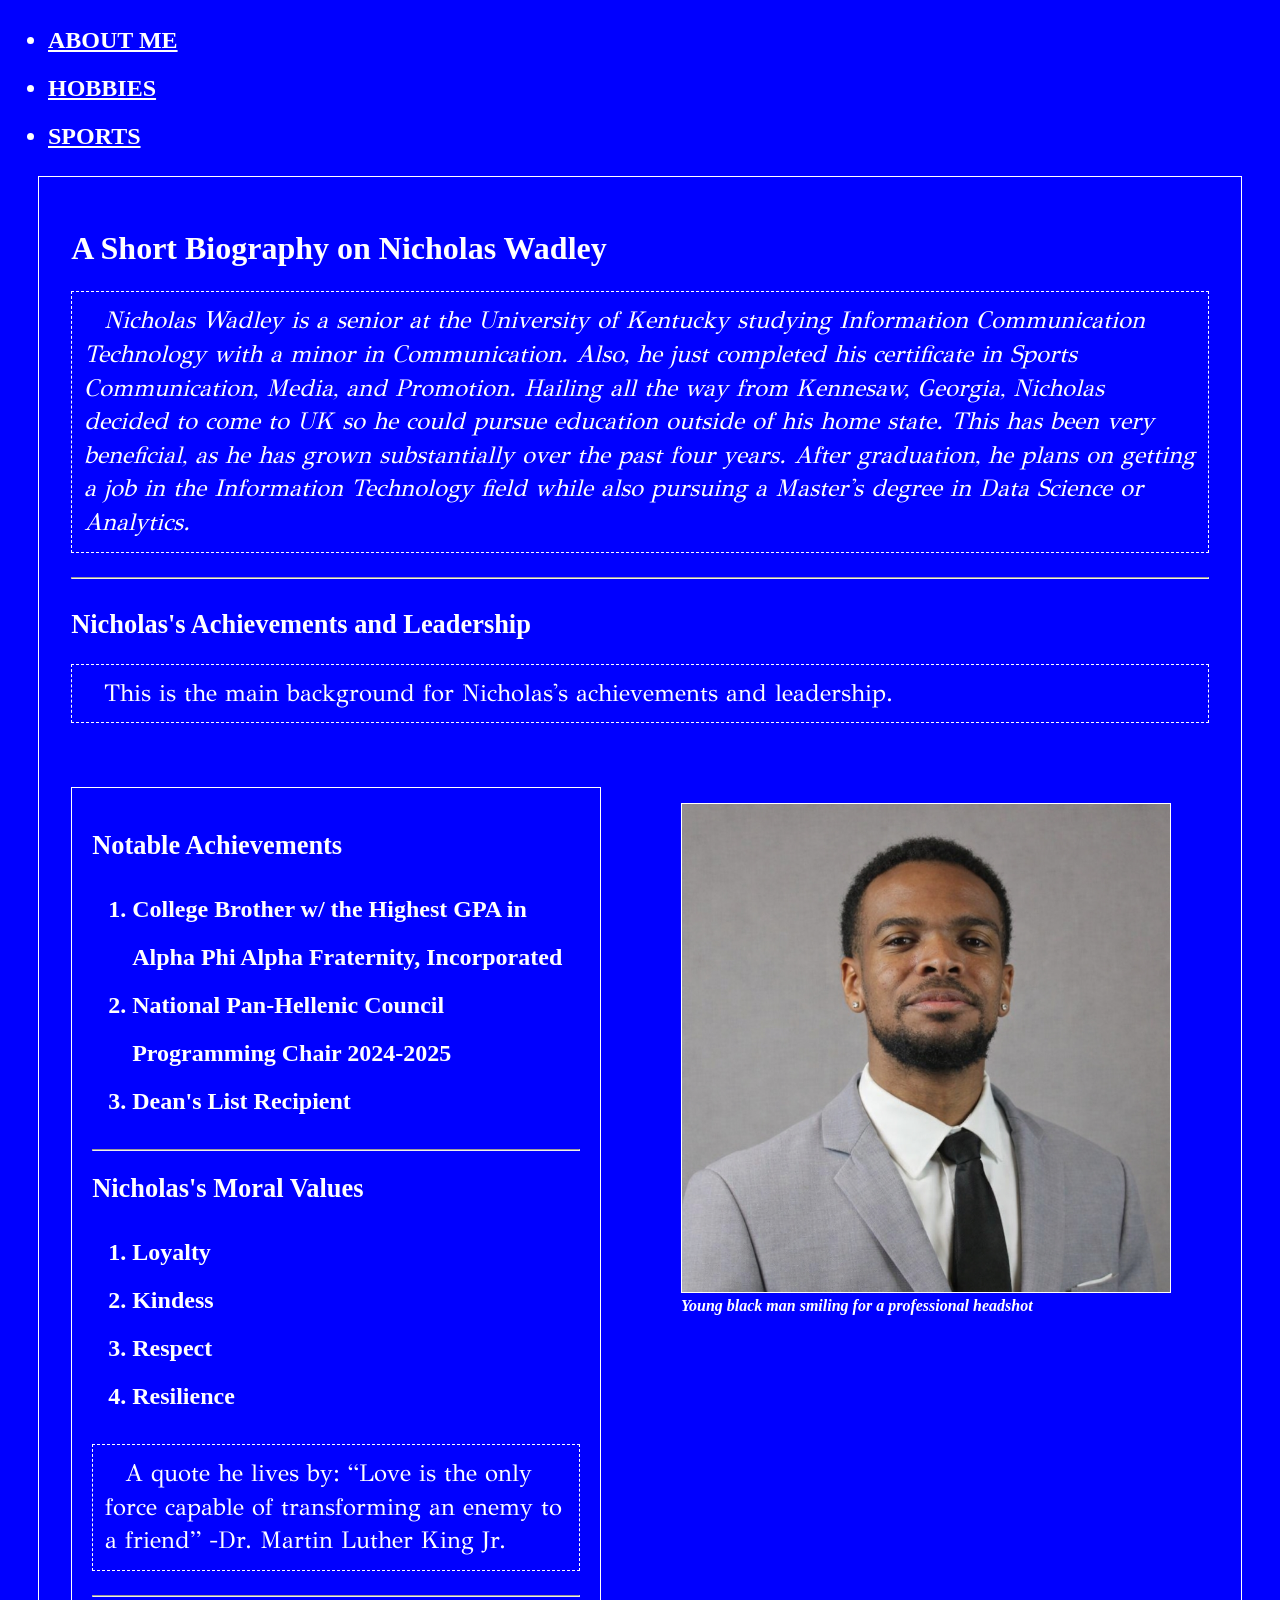
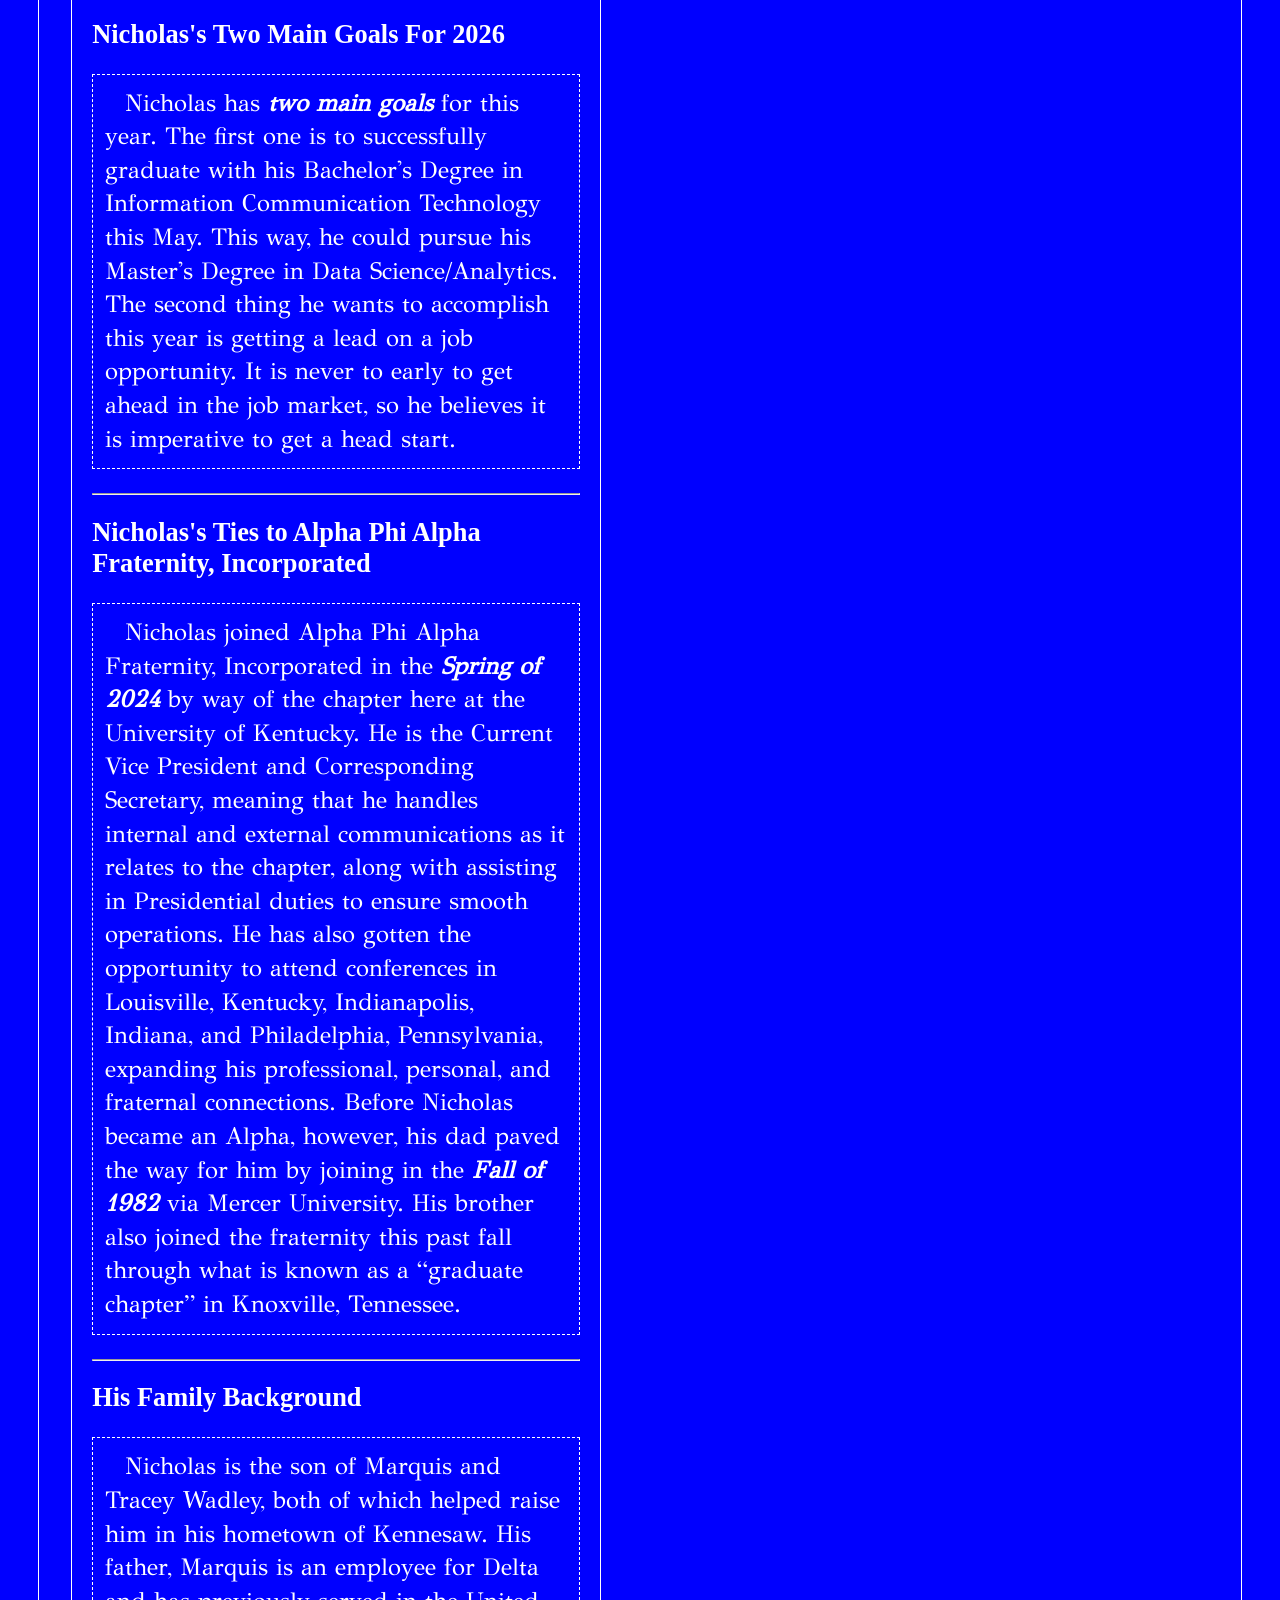
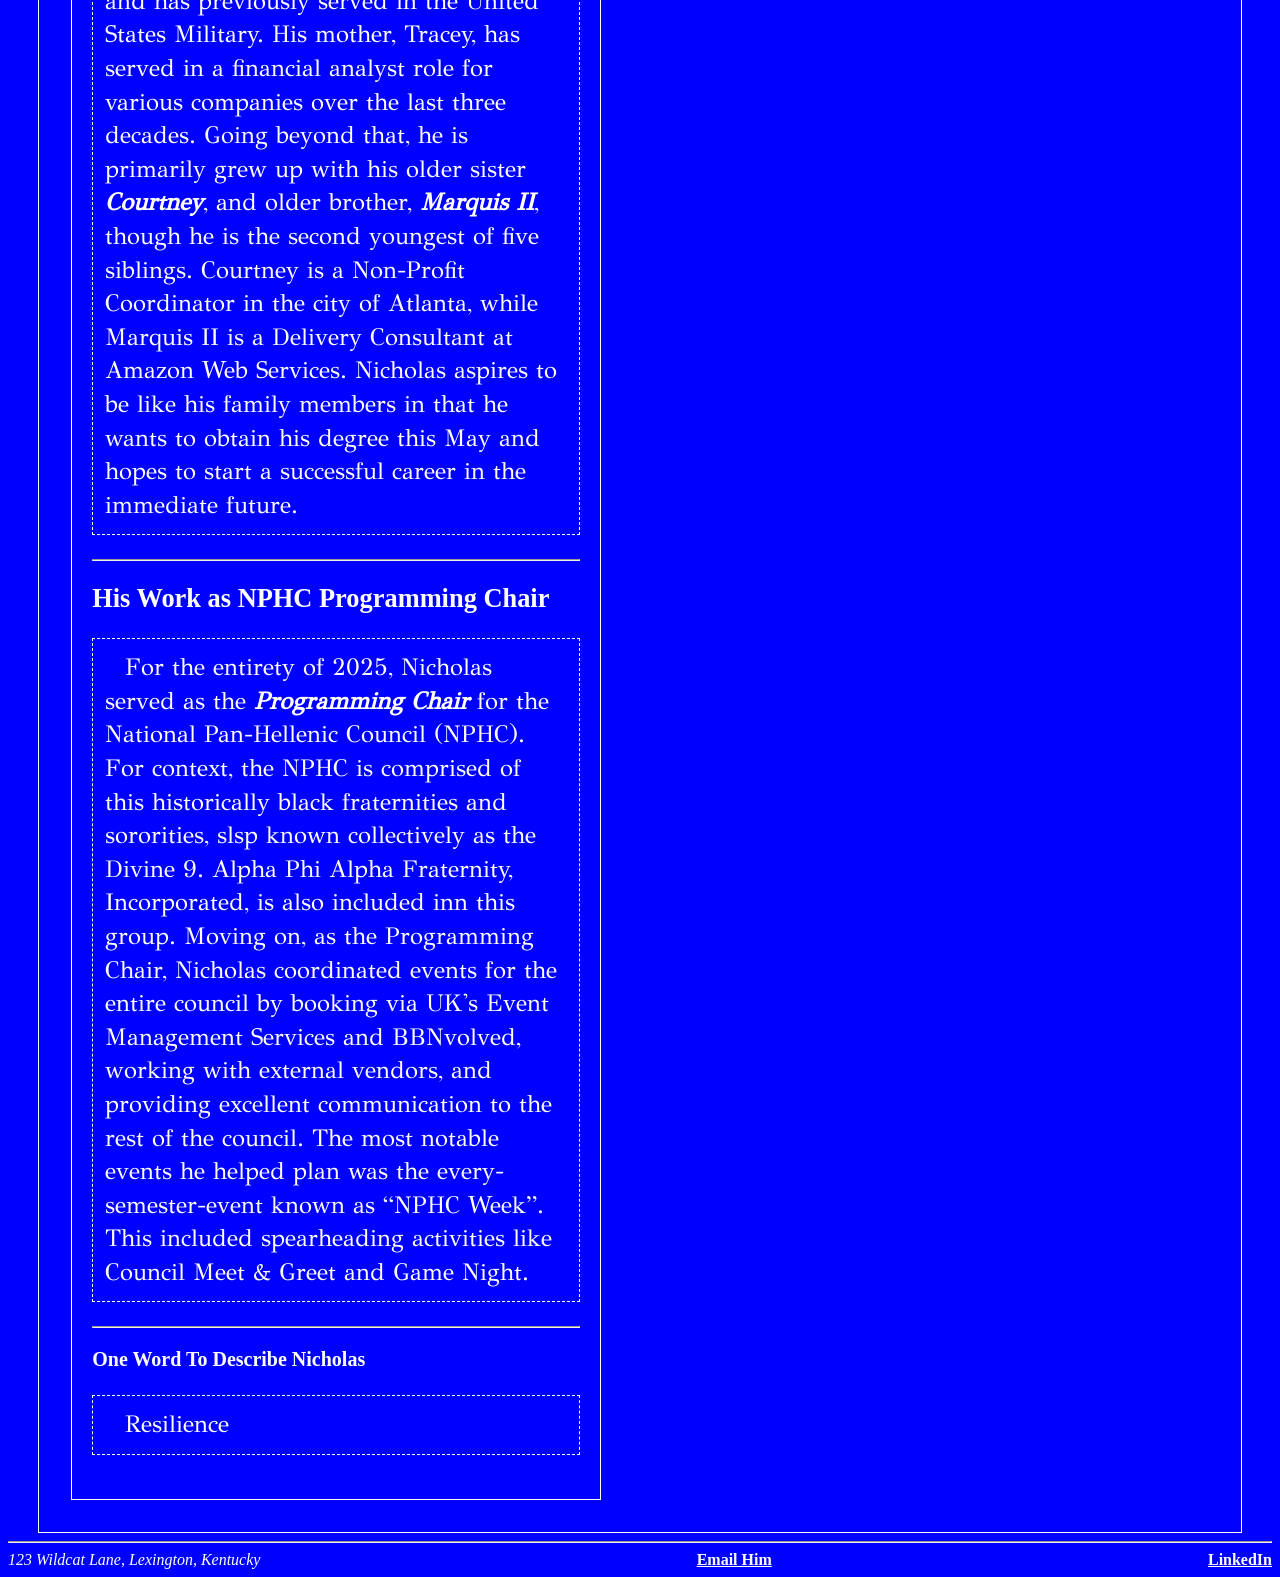
==== commit 3e46742a: "changes pt 2" ====
--- a/index.html
+++ b/index.html
@@ -84,8 +84,8 @@
 
        <article class="two-column">
          <header class="article-header">
-        <h2>More About Nicholas</h2>
-        <p>A deeper look into achievements, values, leadership, and background</p>
+        <h2>Nicholas's Achievements and Leadership</h2>
+        <p>This is the main background for Nicholas's achievements and leadership.</p>
         </header>
          <section class="column">
         <header>
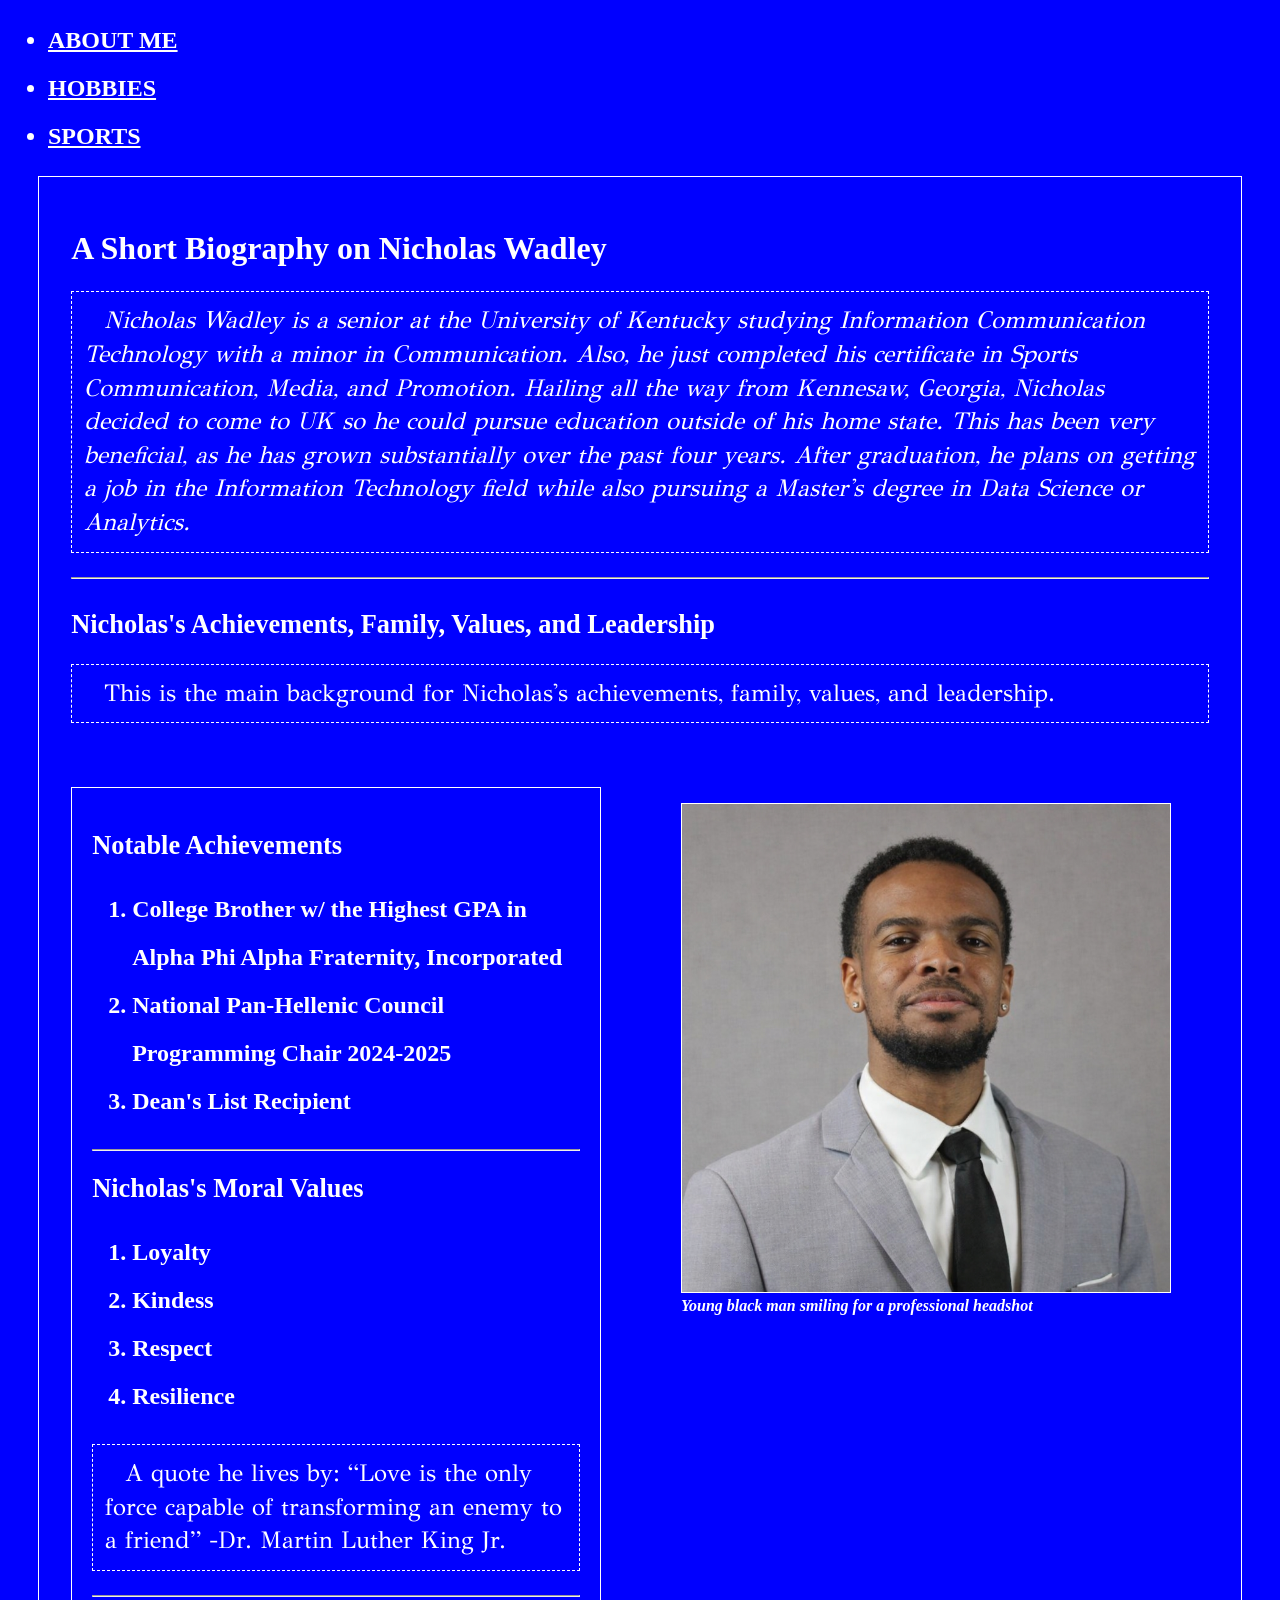
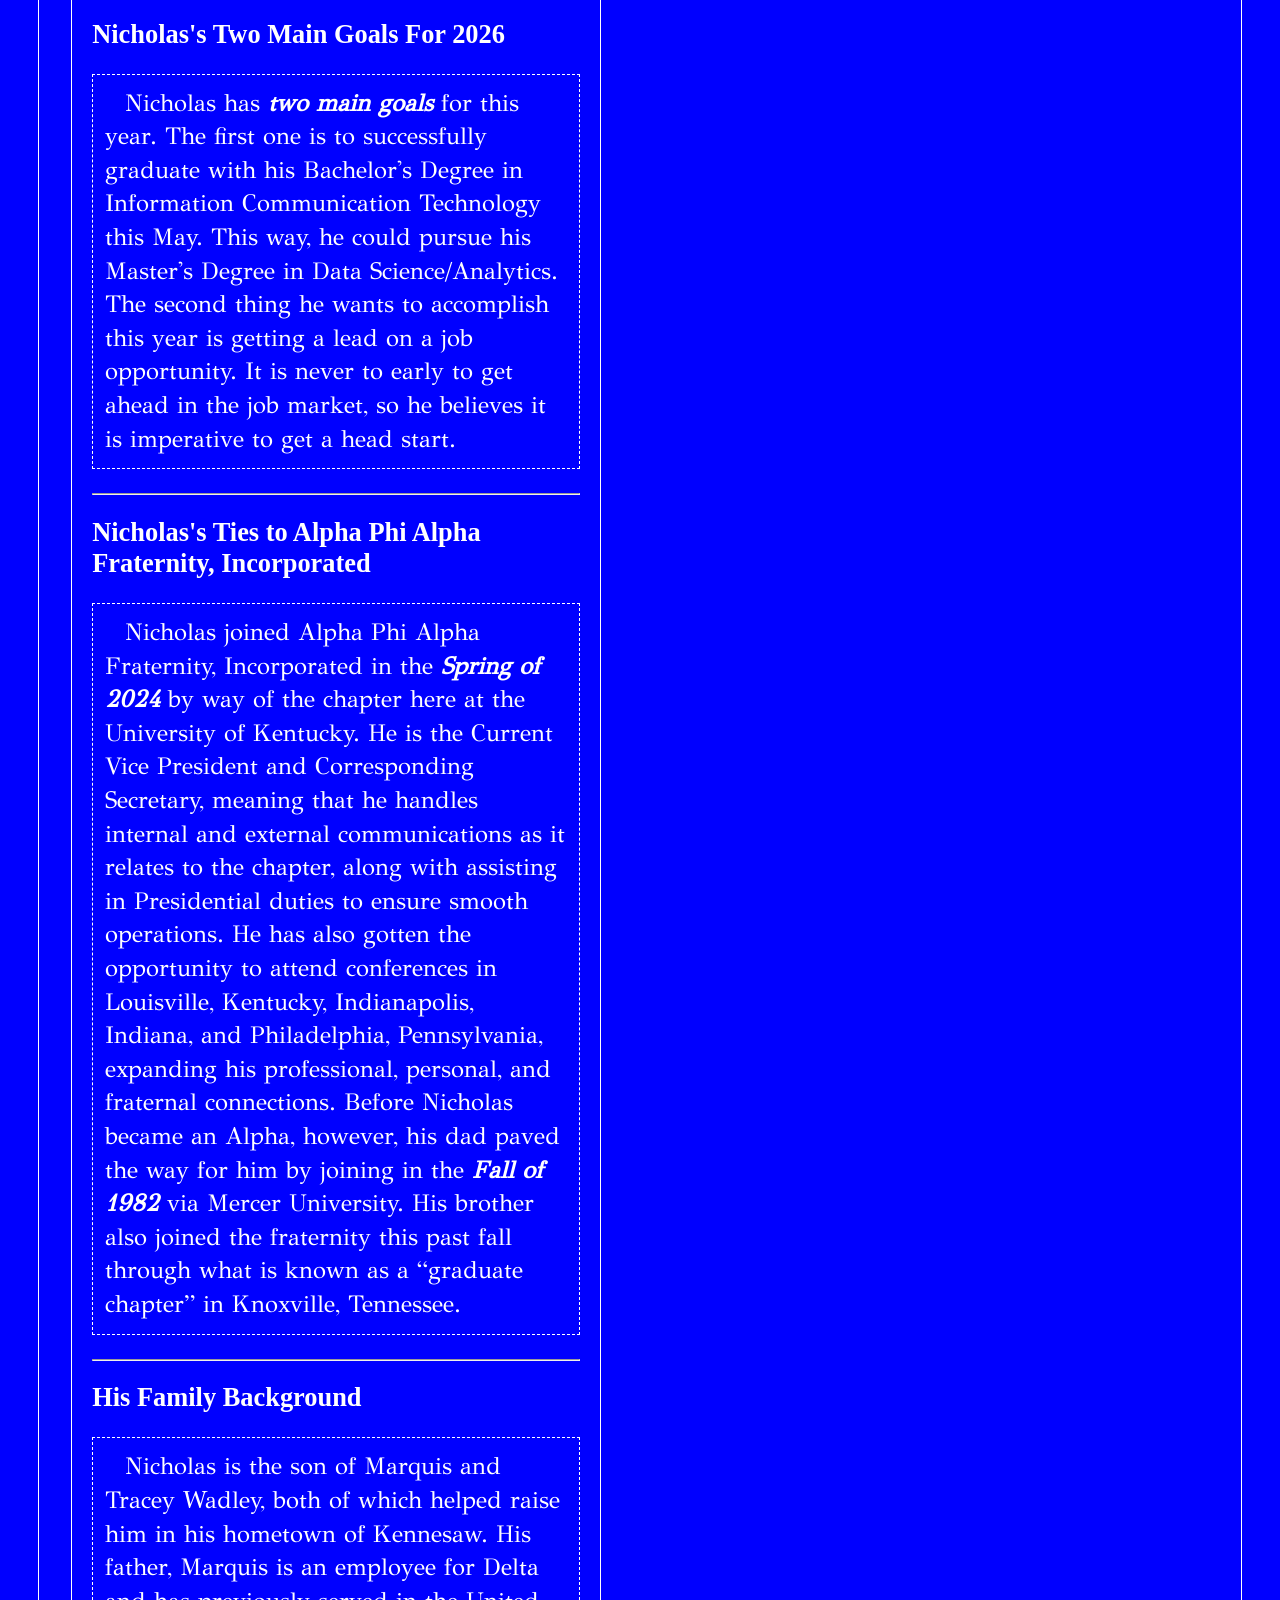
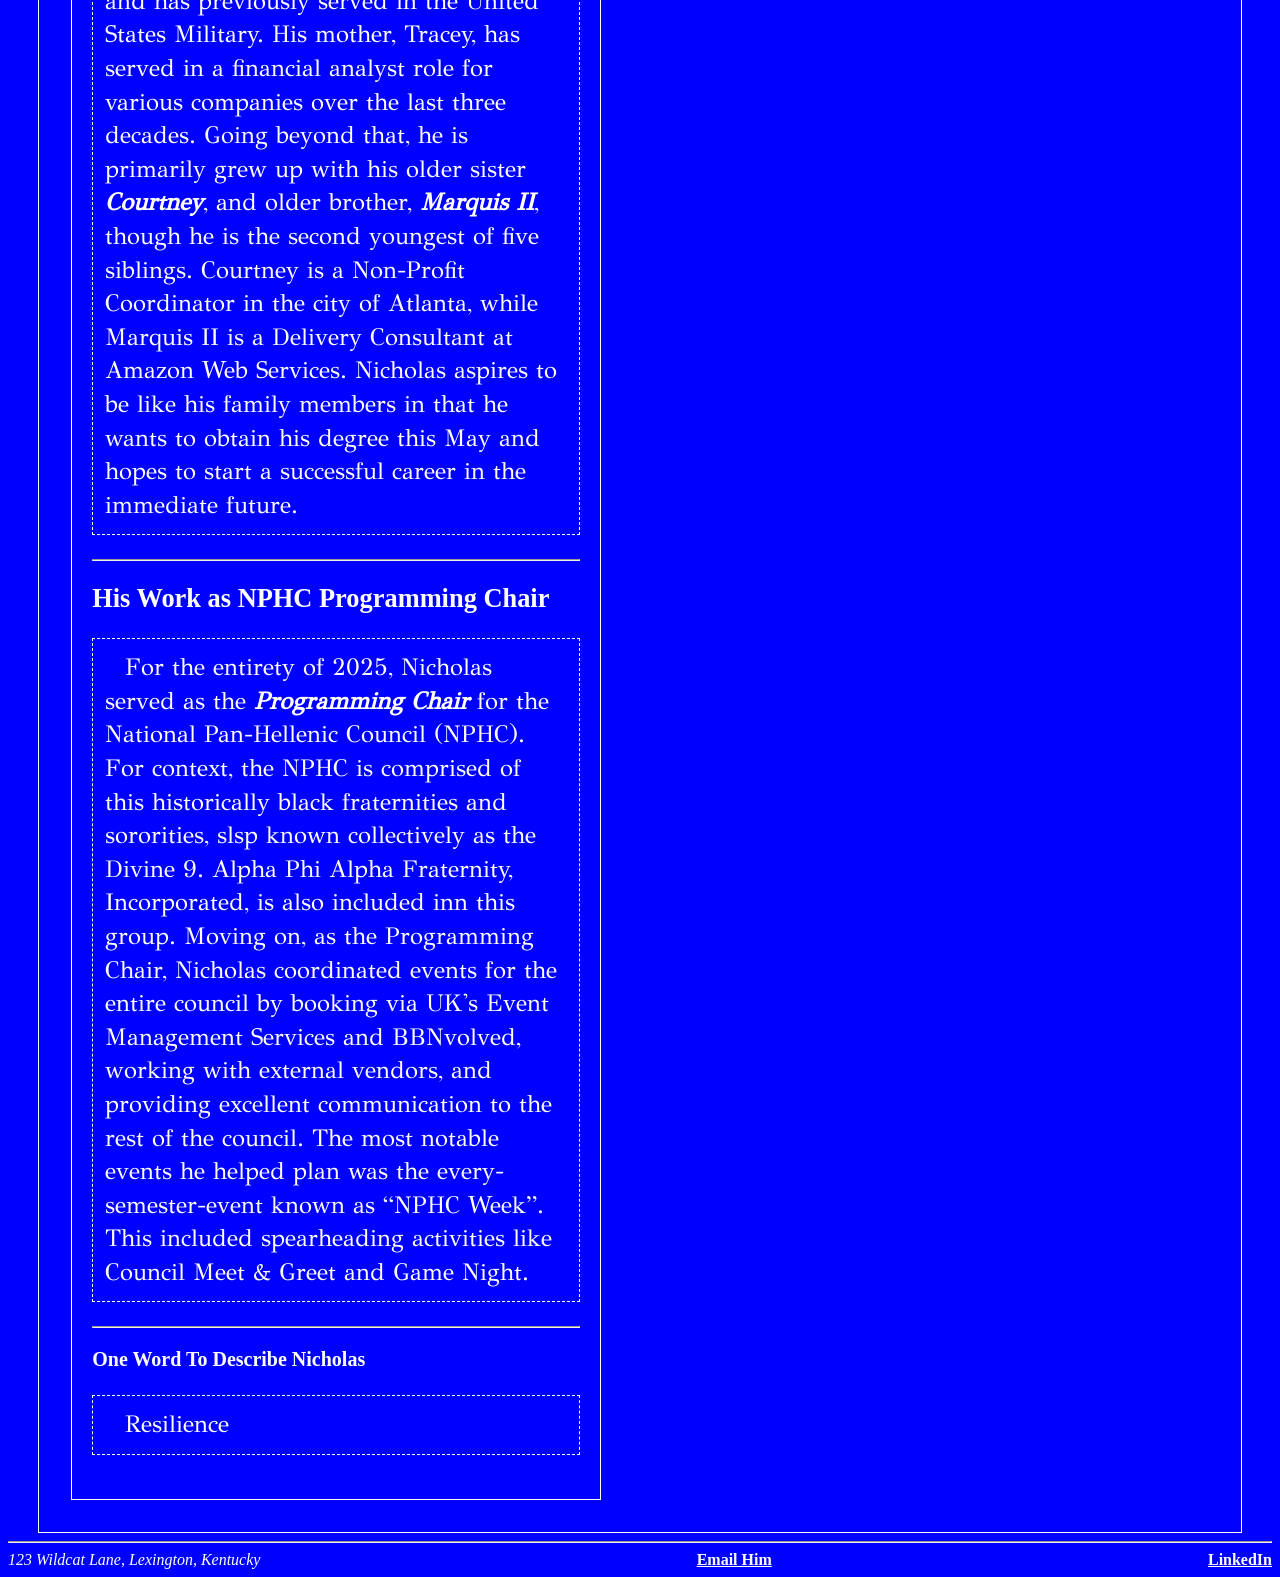
==== commit 75678f42: "final changes pt 3" ====
--- a/index.html
+++ b/index.html
@@ -84,8 +84,8 @@
 
        <article class="two-column">
          <header class="article-header">
-        <h2>Nicholas's Achievements and Leadership</h2>
-        <p>This is the main background for Nicholas's achievements and leadership.</p>
+        <h2>Nicholas's Achievements, Family, Values, and Leadership</h2>
+        <p>This is the main background for Nicholas's achievements, family, values, and leadership.</p>
         </header>
          <section class="column">
         <header>
